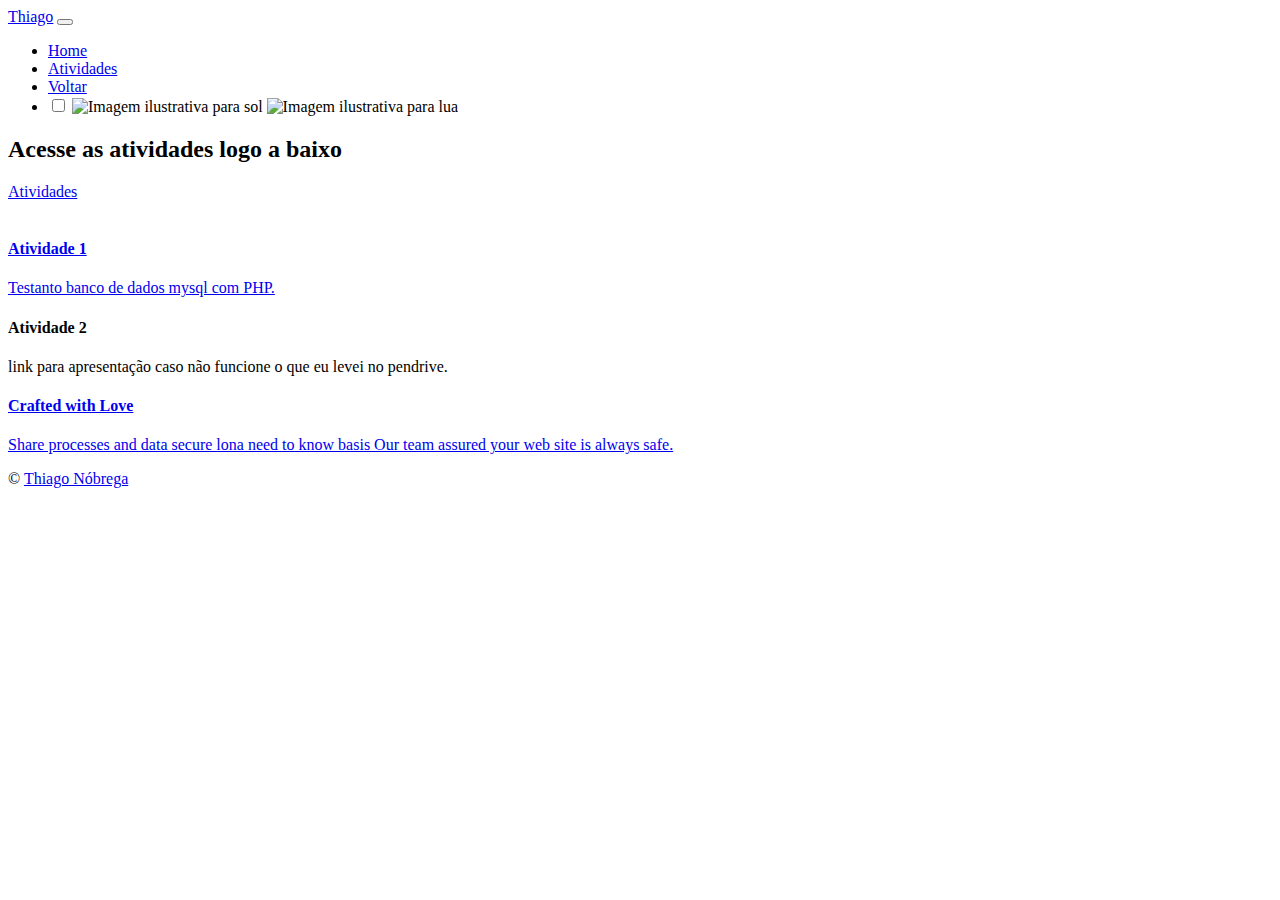
==== atividades/index2.html @ 19037ac2 "add atividade 2" ====
<!DOCTYPE html>
<html lang="pt-br">
  <head>
    <!-- Required meta tags -->
    <meta charset="utf-8">
    <meta name="viewport" content="width=device-width, initial-scale=1, shrink-to-fit=no">
    <meta name="keywords" content="Bootstrap, Landing page, Template, Business, Service">
    <meta name="viewport" content="width=device-width, initial-scale=1, maximum-scale=1">
    <meta name="author" content="Grayrids">
    <title>Thiago - atividades</title>
    <!--====== Favicon Icon ======-->
    <!-- Bootstrap CSS -->
    <link rel="stylesheet" href="css/bootstrap.min.css">
    <link rel="stylesheet" href="css/LineIcons.css">
    <link rel="stylesheet" href="css/main.css">    
    <link rel="stylesheet" href="css/responsive.css">
    <link rel="shortcut icon" href="img/favicon.ico" type="image/x-icon">
    <link rel="stylesheet" href="cafe.css">
    <script src="cafe.js"></script>

  </head>
  
  <body>

    <!-- Header Section Start -->
    <header id="home" class="hero-area">    
      <div class="overlay">
        <span></span>
        <span></span>
      </div>
      <nav class="navbar navbar-expand-md bg-inverse fixed-top scrolling-navbar">
        <div class="container">
          <a href="../index.html" class="navbar-brand">Thiago</a>       
          <button class="navbar-toggler" type="button" data-toggle="collapse" data-target="#navbarCollapse" aria-controls="navbarCollapse" aria-expanded="false" aria-label="Toggle navigation">
            <i class="lni-menu"></i>
          </button>
          <div class="collapse navbar-collapse" id="navbarCollapse">
            <ul class="navbar-nav mr-auto w-100 justify-content-end">
              <li class="nav-item">
                <a class="nav-link page-scroll" href="#home">Home</a>
              </li>
              <li class="nav-item">
                <a class="nav-link page-scroll" href="#services">Atividades</a>
              </li>  
                                         
              
              <li class="nav-item">
                <a class="btn btn-singin" href="../index.html">Voltar</a>
              </li>
              <li class="nav-item">
                <label>
                  <input id="btnn" onClick="mudaModo()" name="btnn" type="checkbox" class="toggle-dark-mode">
                  <span></span>
                  <text><img class="sol" src="café/imagens/sol_50.png" alt="Imagem ilustrativa para sol"></text>
                  <text><img class="lua" src="café/imagens/lua_50.png" alt="Imagem ilustrativa para lua "></text>
                </label>
              </li>
              
            </ul>
          </div>
        </div>
      </nav>  
      <div class="container">      
        <div class="row space-100">
          <div class="col-lg-6 col-md-12 col-xs-12">
            <div class="contents">
              <h2 class="head-title">Acesse as atividades logo a baixo</h2>
              <div class="header-button">
                <a href="#services" class="btn btn-border-filled page-scroll">Atividades</a>
                <!-- <a href="#contact" class="btn btn-border page-scroll">Contact Us</a> -->
              </div>
            </div>
          </div>
          <div class="col-lg-6 col-md-12 col-xs-12 p-0">
            <div class="intro-img">
              <img src="img/introoooo.png" alt="">
            </div>            
          </div>
        </div> 
      </div>             
    </header>
    <!-- Header Section End --> 


    <!-- Services Section Start -->
    <section id="services" class="section">
      <div class="container">

        <div class="row">
          <!-- Start Col -->
          <div class="col-lg-4 col-md-6 col-xs-12">
            <a href="http://thiago.epizy.com/Thiago/index.html" target="_blank">
              <div class="services-item text-center">
                <div class="icon">
                  <i class="lni-list"></i>
                </div>
                <h4>Atividade 1</h4>
                <p>Testanto banco de dados mysql com PHP.</p>
              </div>
            </a>
          </div>
          <!-- End Col -->
          <!-- Start Col -->
          <div class="col-lg-4 col-md-6 col-xs-12">
            <div class="services-item text-center">
              <div class="icon">
                <i class="lni-list"></i>
              </div>
              <h4>Atividade 2</h4>
              <p>link para apresentação caso não funcione o que eu levei no pendrive.</p>
            </div>
          </div>
          <!-- End Col -->
          <!-- Start Col -->
          <div class="col-lg-4 col-md-6 col-xs-12">
            <a href="https://docs.google.com/presentation/d/1WZ7g_tzeRd0bDs2gj4Dr1d_1Z3ALNk3n/edit?usp=sharing&ouid=103050537932721370160&rtpof=true&sd=true" target="_blank">
              <div class="services-item text-center">
                <div class="icon">
                  <i class="lni-list"></i>
                </div>
                <h4>Crafted with Love</h4>
                <p>Share processes and data secure lona need to know basis Our team assured your web site is always safe.</p>
              </div>
            </a>
          </div>
          
          <!-- End Col -->

        </div>
      </div>
    </section>

    <!-- Footer Section Start -->
    <footer>
      <!-- Footer Area Start -->
      <section id="footer-Content">
        <div class="copyright">
          <div class="container">
            <!-- Star Row -->
            <div class="row">
              <div class="col-md-12">
                <div class="site-info text-center">
                  <p>&copy; <a href="#" rel="nofollow">Thiago Nóbrega</a></p>
                </div>              
                
              </div>
              <!-- End Col -->
            </div>
            <!-- End Row -->
          </div>
        </div>
      <!-- Copyright End -->
      </section>
      <!-- Footer area End -->
      
    </footer>
    <!-- Footer Section End --> 


    <!-- Go To Top Link -->
    <a href="#" class="back-to-top">
      <i class="lni-chevron-up"></i>
    </a> 

    <!-- Preloader -->
    <div id="preloader">
      <div class="loader" id="loader-1"></div>
    </div>
    <!-- End Preloader -->

    <!-- jQuery first, then Tether, then Bootstrap JS. -->
    <script src="js/jquery-min.js"></script>
    <script src="js/popper.min.js"></script>
    <script src="js/bootstrap.min.js"></script>
    <script src="js/owl.carousel.js"></script>      
    <script src="js/jquery.nav.js"></script>    
    <script src="js/scrolling-nav.js"></script>    
    <script src="js/jquery.easing.min.js"></script>     
    <script src="js/nivo-lightbox.js"></script>     
    <script src="js/jquery.magnific-popup.min.js"></script>      
    <script src="js/main.js"></script>
    
  </body>
</html>
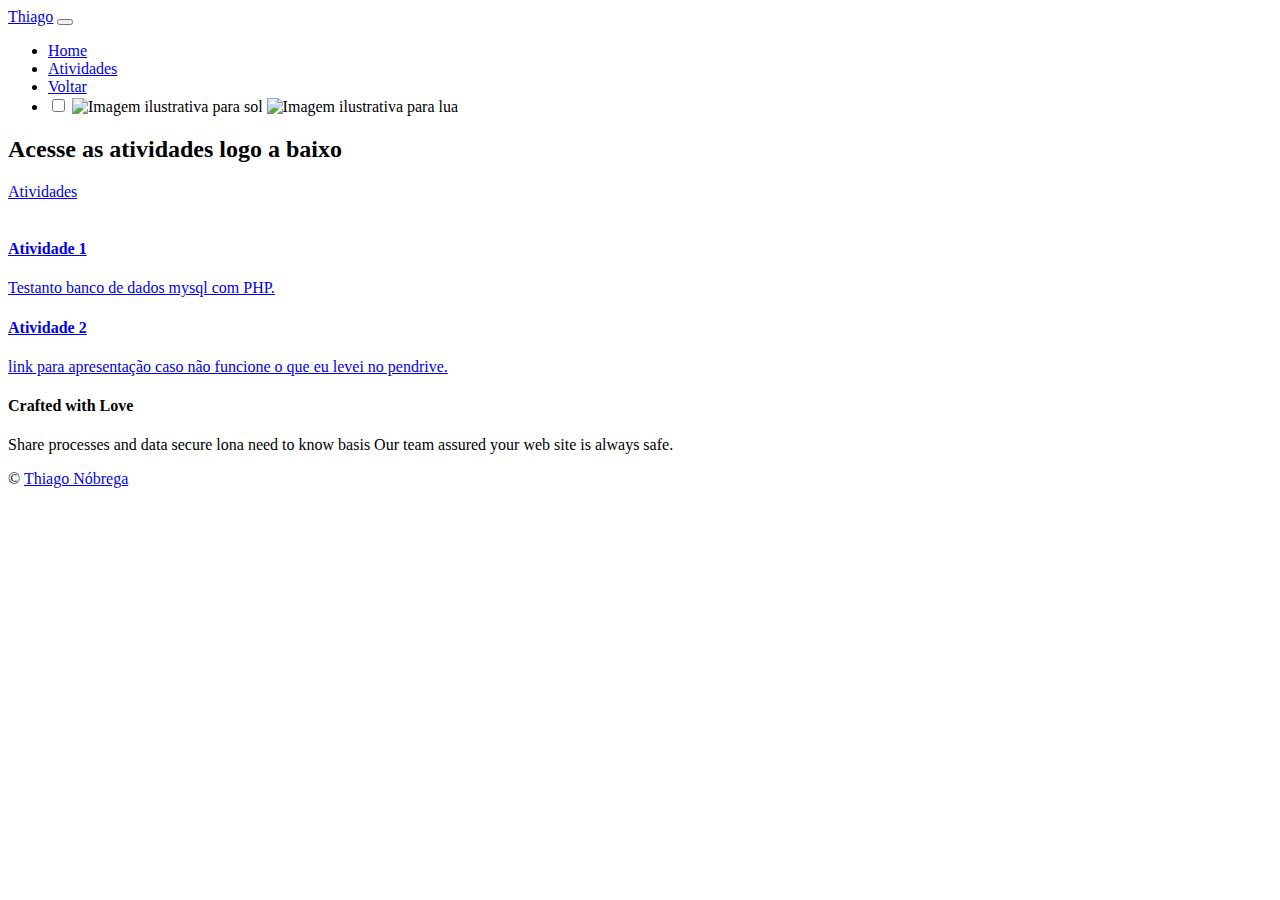
==== commit 53faf114: "add atividade 2" ====
--- a/atividades/index2.html
+++ b/atividades/index2.html
@@ -101,19 +101,20 @@
           </div>
           <!-- End Col -->
           <!-- Start Col -->
-          <div class="col-lg-4 col-md-6 col-xs-12">
-            <div class="services-item text-center">
-              <div class="icon">
-                <i class="lni-list"></i>
+          <class="col-lg-4 col-md-6 col-xs-12>
+            <a href="https://docs.google.com/presentation/d/1WZ7g_tzeRd0bDs2gj4Dr1d_1Z3ALNk3n/edit?usp=sharing&ouid=103050537932721370160&rtpof=true&sd=true" target="_blank">
+              <div class="services-item text-center">
+                <div class="icon">
+                  <i class="lni-list"></i>
+                </div>
+                <h4>Atividade 2</h4>
+                <p>link para apresentação caso não funcione o que eu levei no pendrive.</p>
               </div>
-              <h4>Atividade 2</h4>
-              <p>link para apresentação caso não funcione o que eu levei no pendrive.</p>
-            </div>
+            </a>
           </div>
           <!-- End Col -->
           <!-- Start Col -->
           <div class="col-lg-4 col-md-6 col-xs-12">
-            <a href="https://docs.google.com/presentation/d/1WZ7g_tzeRd0bDs2gj4Dr1d_1Z3ALNk3n/edit?usp=sharing&ouid=103050537932721370160&rtpof=true&sd=true" target="_blank">
               <div class="services-item text-center">
                 <div class="icon">
                   <i class="lni-list"></i>
@@ -121,7 +122,6 @@
                 <h4>Crafted with Love</h4>
                 <p>Share processes and data secure lona need to know basis Our team assured your web site is always safe.</p>
               </div>
-            </a>
           </div>
           
           <!-- End Col -->
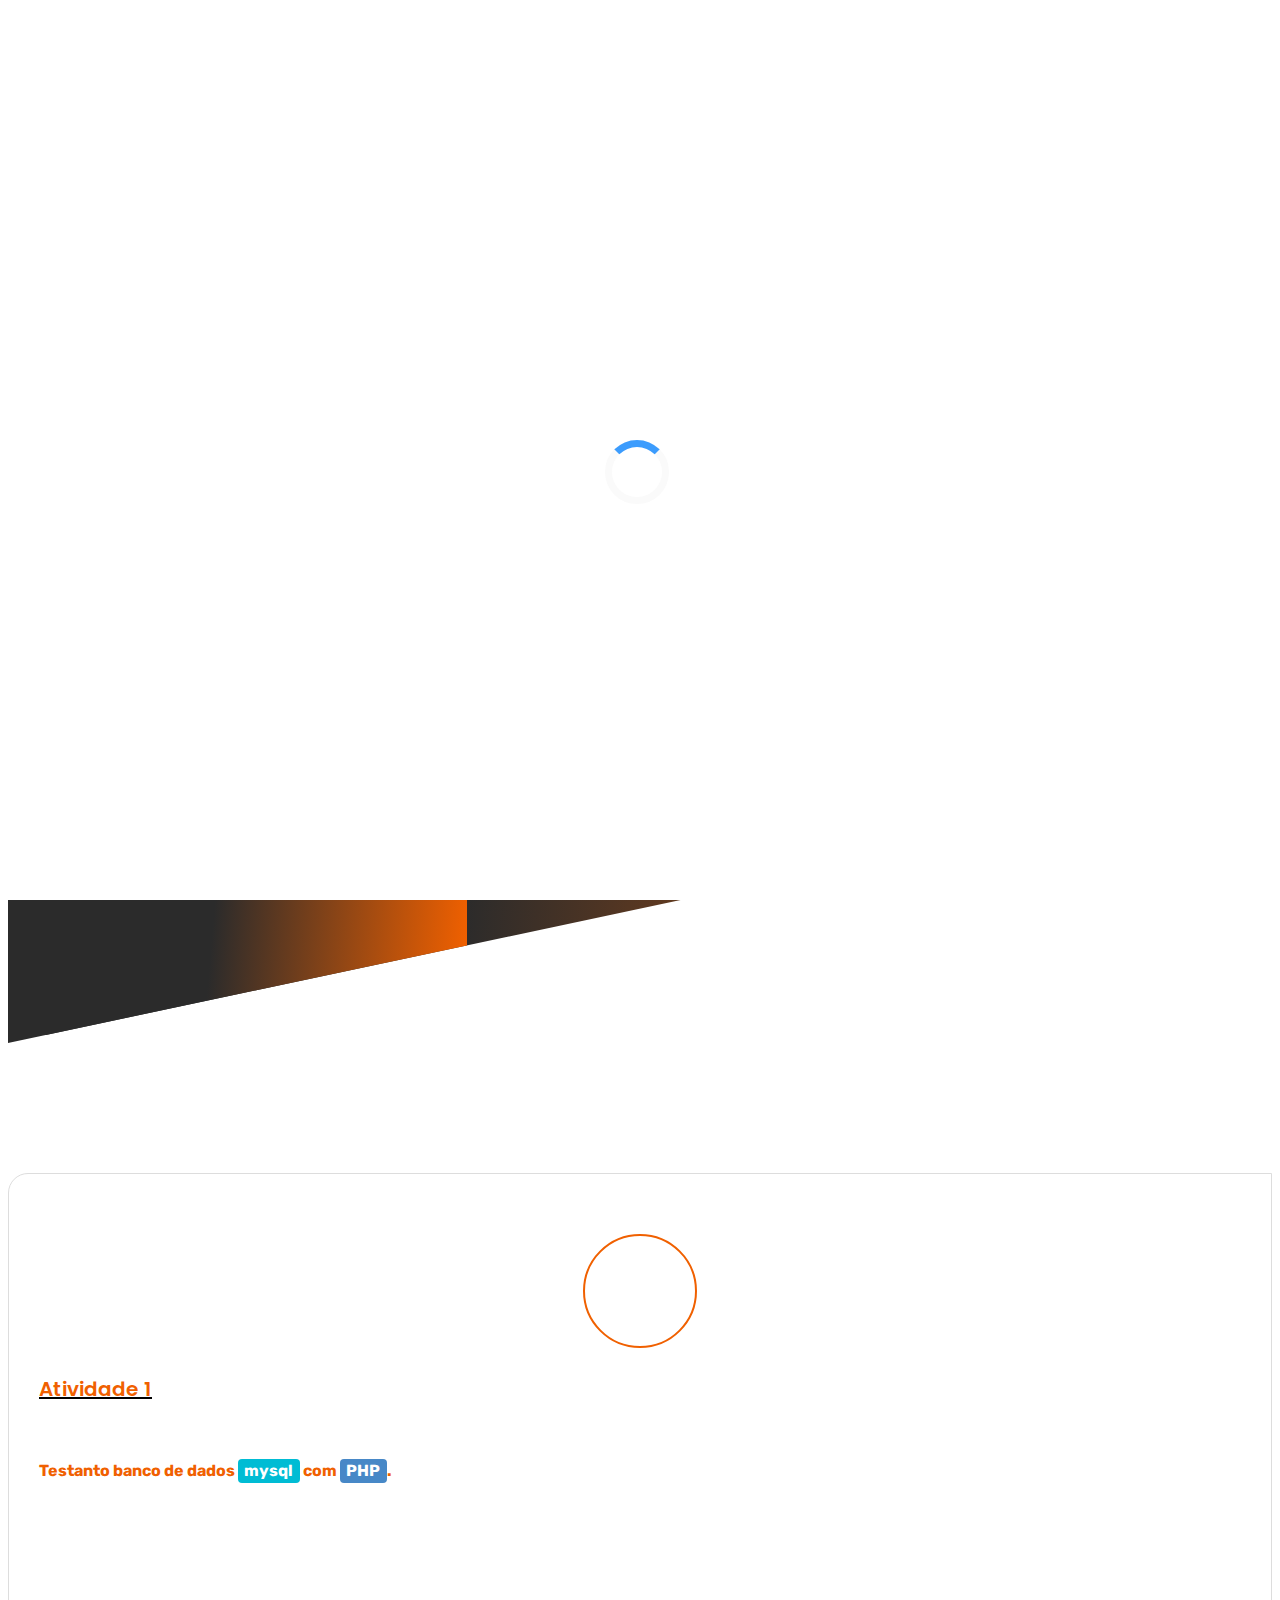
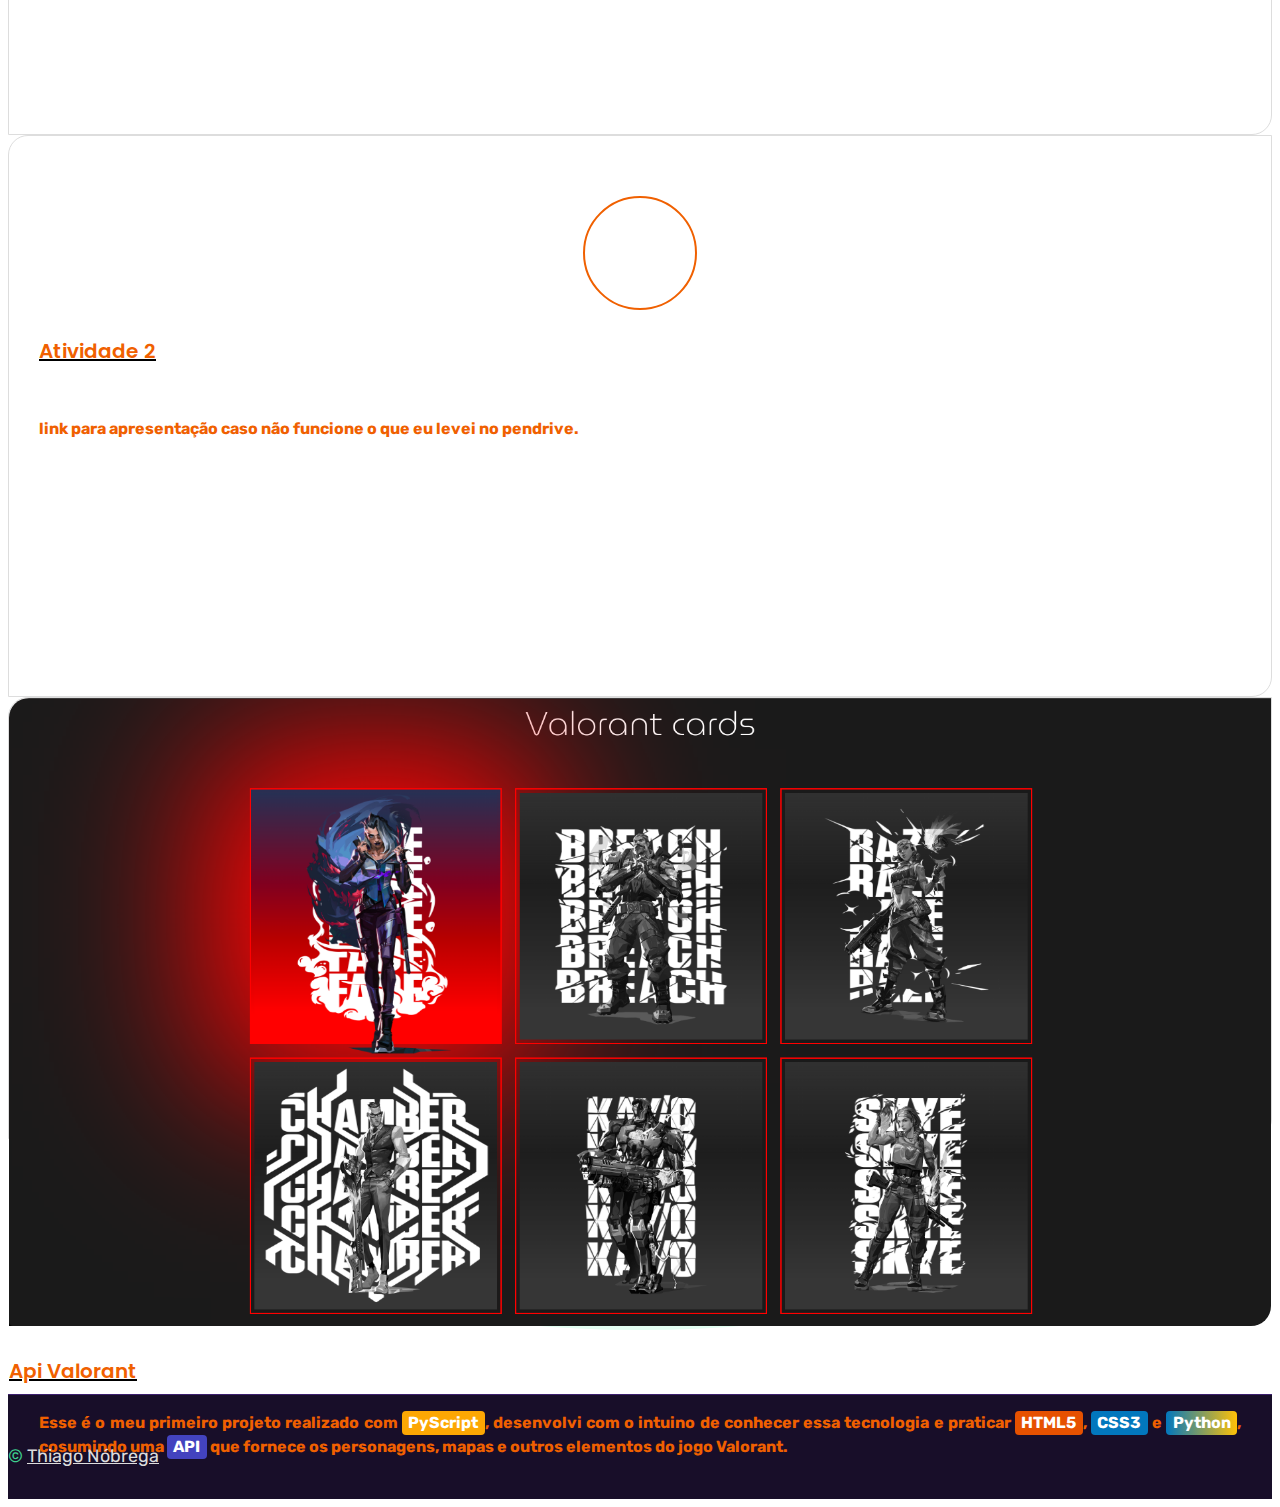
==== commit de38d364: "add o campo skils e um projeto" ====
--- a/atividades/index2.html
+++ b/atividades/index2.html
@@ -86,7 +86,7 @@
     <section id="services" class="section">
       <div class="container">
 
-        <div class="row">
+        <div class="row" id="cards">
           <!-- Start Col -->
           <div class="col-lg-4 col-md-6 col-xs-12">
             <a href="http://thiago.epizy.com/Thiago/index.html" target="_blank">
@@ -95,13 +95,13 @@
                   <i class="lni-list"></i>
                 </div>
                 <h4>Atividade 1</h4>
-                <p>Testanto banco de dados mysql com PHP.</p>
+                <p>Testanto banco de dados <span class="mysql">mysql</span> com <span class="php">PHP</span>.</p>
               </div>
             </a>
           </div>
           <!-- End Col -->
           <!-- Start Col -->
-          <class="col-lg-4 col-md-6 col-xs-12>
+          <div class="col-lg-4 col-md-6 col-xs-12">
             <a href="https://docs.google.com/presentation/d/1WZ7g_tzeRd0bDs2gj4Dr1d_1Z3ALNk3n/edit?usp=sharing&ouid=103050537932721370160&rtpof=true&sd=true" target="_blank">
               <div class="services-item text-center">
                 <div class="icon">
@@ -115,13 +115,21 @@
           <!-- End Col -->
           <!-- Start Col -->
           <div class="col-lg-4 col-md-6 col-xs-12">
-              <div class="services-item text-center">
-                <div class="icon">
-                  <i class="lni-list"></i>
+            <a href="https://thidoa.github.io/API-valorant/" target="_blank">
+              <div class="services-item text-center projeto-services">
+                <div class="projeto">
+                  <div class="projeto-img">
+                    <img src="imagem/projeto_valorant_api.png" alt="">
+                  </div>
                 </div>
-                <h4>Crafted with Love</h4>
-                <p>Share processes and data secure lona need to know basis Our team assured your web site is always safe.</p>
+                <h4>Api Valorant</h4>
+                <p>Esse é o meu primeiro projeto realizado com <span class="pyscript">PyScript</span>, desenvolvi com o intuino de conhecer essa tecnologia e praticar <span class="html">HTML5</span>, <span class="css">CSS3</span> e <span class="python">Python</span>, cosumindo uma <span class="api">API</span> que fornece os personagens, mapas e outros elementos do jogo Valorant.</p>
+                <!-- <div class="botaos">
+                  <a href="">Visitar</a>
+                  <a href="">Code</a>
+                </div> -->
               </div>
+            </a>
           </div>
           
           <!-- End Col -->
@@ -129,7 +137,6 @@
         </div>
       </div>
     </section>
-
     <!-- Footer Section Start -->
     <footer>
       <!-- Footer Area Start -->
--- a/atividades/css/main.css
+++ b/atividades/css/main.css
@@ -0,0 +1,749 @@
+/*
+Theme Name:       SlickBiz - Bootstrap 4 Template
+Author:           UIdeck
+Author URI:       http://uideck.com
+Text Domain:      UIdeck
+Domain Path:      /languages/
+*/
+/* ==========================================================================
+   IMPORT GOOGLE FONTS
+   ========================================================================== */
+@import url("https://fonts.googleapis.com/css?family=Rubik:400,400i,500");
+@import url("https://fonts.googleapis.com/css?family=Poppins:400,500,600");
+@import url('https://fonts.googleapis.com/css2?family=Oswald:wght@200;300;400;500;600;700&display=swap');
+@import url('https://fonts.googleapis.com/css2?family=Roboto+Mono:wght@100;200;300;400;500;600;700&display=swap');
+/* ==========================================================================
+   GENERAL
+   ========================================================================== */
+.dark {
+  /* background: #5e5e5e; */
+  background: #2B2B2B;
+  color: #fff;
+  transition: 1s;
+}
+
+body {
+  font-family: 'Rubik', sans-serif;
+  color: #a0a6ad;
+  font-size: 14px;
+  font-weight: 400;
+  background: #fff;
+  /*background: #5e5e5e;*/
+  overflow-x: hidden;
+  transition: 1s;
+}
+
+html {
+  overflow-x: hidden; }
+
+p {
+  font-size: 14px;
+  color: #5e629c;
+  line-height: 26px;
+  margin-bottom: 0; }
+
+a:hover, a:focus {
+  color: #000; }
+
+a {
+  color: #000;
+  -webkit-transition: all 0.3s ease-in-out;
+  -moz-transition: all 0.3s ease-in-out;
+  -o-transition: all 0.3s ease-in-out;
+  transition: all 0.3s ease-in-out; }
+
+h1, h2, h3, h4, h5 {
+  font-family: 'Poppins', sans-serif;
+  font-size: 40px;
+  font-weight: 400;
+  color: #151948; }
+
+ul {
+  margin: 0;
+  padding: 0; }
+
+ul li {
+  list-style: none; }
+
+a:hover,
+a:focus {
+  text-decoration: none;
+  outline: none; }
+
+a:not([href]):not([tabindex]) {
+  color: #fff; }
+
+a:not([href]):not([tabindex]):focus, a:not([href]):not([tabindex]):hover {
+  color: #fff; }
+
+.bg-transparent {
+  background: transparent !important; }
+
+.bg-defult {
+  background: #3c9cfd !important; }
+
+/* ==========================================================================
+   Section Title
+   ========================================================================== */
+.section {
+  padding: 130px 0px; }
+
+/* ==========================================================================
+   Buttons
+   ========================================================================== */
+.btn {
+  font-size: 14px;
+  padding: 10px 30px;
+  border-radius: 4px;
+  font-family: 'Rubik', sans-serif;
+  letter-spacing: 1px;
+  font-weight: 500;
+  color: #fff;
+  border: none;
+  text-transform: uppercase;
+  -webkit-transition: all 0.3s ease-in-out;
+  -moz-transition: all 0.3s ease-in-out;
+  -o-transition: all 0.3s ease-in-out;
+  transition: all 0.3s ease-in-out;
+  display: inline-block;
+}
+
+.btn:focus,
+.btn:active {
+  box-shadow: none;
+  outline: none; }
+
+.btn-light-bg {
+  background-color: #ff704f; }
+
+.btn-border {
+  border-style: solid;
+  border-width: 1px;
+  cursor: pointer;
+  background-color: transparent;
+  border-color: #3ecf8e;
+  color: #3ecf8e;
+  width: 160px;
+  height: 50px;
+  padding: 14px 15px; }
+
+.btn-border:hover {
+  box-shadow: 0px 8px 9px 0px rgba(96, 94, 94, 0.17);
+  transform: translateY(-2px); }
+
+.btn-border-filled {
+  cursor: pointer;
+  background-color: #3ecf8e;
+  border: 1px solid #3ecf8e;
+  color: #fff;
+  box-shadow: 0px 8px 9px 0px #605e5e2b;
+  width: 180px;
+  height: 50px;
+  padding: 15px 15px;
+}
+
+.btn-border-filled:hover {
+  color: #fff;
+  background-color: transparent;
+  border-color: #fff;
+  transform: translateY(-2px); }
+
+.btn-lg {
+  padding: 14px 33px;
+  text-transform: uppercase;
+  font-size: 16px; }
+
+.btn-rm {
+  color: #3c9cfd;
+  padding: 10px 0;
+  text-transform: capitalize;
+  font-size: 16px; }
+
+.btn-rm i {
+  vertical-align: middle; }
+
+.btn-singin {
+  background: #3ecf8e;
+  color: #fff;
+  padding: 10px 23px;
+  margin-left: 30px;
+  box-shadow: 0px 8px 9px 0px rgba(96, 94, 94, 0.17); }
+
+.btn-singin:hover,
+.btn-singin:active,
+.btn-singin:focus {
+  color: #fff;
+  box-shadow: 0px 0px 0px 0px rgba(96, 94, 94, 0.17); }
+
+.btn-light-singin:hover,
+.btn-light-singin:active,
+.btn-light-singin:focus {
+  color: #fff;
+  box-shadow: 0px 0px 0px 0px rgba(96, 94, 94, 0.17); }
+
+.btn-apple {
+  border-width: 2px;
+  border-color: #3c96ff;
+  border-style: solid;
+  background: linear-gradient(to right, #3c96ff 0%, #2dfbff 100%);
+  -webkit-background-clip: text;
+  -webkit-text-fill-color: transparent;
+  transition: all 0.3s ease-in-out;
+  -moz-transition: all 0.3s ease-in-out;
+  -webkit-transition: all 0.3s ease-in-out;
+  -o-transition: all 0.3s ease-in-out; }
+
+.btn-apple i {
+  background: linear-gradient(to right, #3c96ff 0%, #2dfbff 100%);
+  -webkit-background-clip: text;
+  -webkit-text-fill-color: transparent; }
+
+.btn-apple:hover,
+.btn-apple:active,
+.btn-apple:focus {
+  background: linear-gradient(to right, #3c96ff 0%, #2dfbff 100%) !important;
+  -webkit-background-clip: text !important;
+  -webkit-text-fill-color: transparent !important; }
+
+button:focus {
+  outline: none !important; }
+
+.btn-border-fill {
+  background: #fff;
+  border-color: #fff;
+  color: #3c9cfd; }
+
+.btn-subtitle {
+  color: #191c1e;
+  font-family: 'Poppins', sans-serif;
+  background: #dbecff;
+  text-align: center;
+  border-radius: 30px;
+  padding: 6px 30px;
+  text-transform: uppercase;
+  font-weight: 700;
+  margin-bottom: 20px;
+  font-size: 14px; }
+
+/* ==========================================================================
+   Botão de café
+   ========================================================================== */
+
+/* Preloader */
+#preloader {
+  position: fixed;
+  top: 0;
+  left: 0;
+  right: 0;
+  bottom: 0;
+  background-color: #fff;
+  z-index: 9999999; }
+
+.loader {
+  top: 50%;
+  width: 50px;
+  height: 50px;
+  border-radius: 100%;
+  position: relative;
+  margin: 0 auto; }
+
+#loader-1:before, #loader-1:after {
+  content: "";
+  position: absolute;
+  top: -10px;
+  left: -10px;
+  width: 100%;
+  height: 100%;
+  border-radius: 100%;
+  border: 7px solid transparent;
+  border-top-color: #3c9cfd; }
+
+#loader-1:before {
+  z-index: 100;
+  animation: spin 2s infinite; }
+
+#loader-1:after {
+  border: 7px solid #fafafa; }
+
+@keyframes spin {
+  0% {
+    -webkit-transform: rotate(0deg);
+    -ms-transform: rotate(0deg);
+    -o-transform: rotate(0deg);
+    transform: rotate(0deg); }
+  100% {
+    -webkit-transform: rotate(360deg);
+    -ms-transform: rotate(360deg);
+    -o-transform: rotate(360deg);
+    transform: rotate(360deg); } }
+
+/* ========================================================================== 
+   Scroll To Up 
+   ========================================================================== */
+.back-to-top {
+  display: none;
+  position: fixed;
+  bottom: 18px;
+  right: 15px;
+  width: 45px;
+  height: 45px;
+  line-height: 50px;
+  cursor: pointer;
+  text-align: center;
+  border-radius: 4px;
+  background: #5533ff;
+  background: linear-gradient(95deg, #F06000 40%, #2B2B2B 100%);
+  box-shadow: 0px 8px 9px 0px rgba(96, 94, 94, 0.17);
+  z-index: 9999999; }
+
+.back-to-top i {
+  color: #fff;
+  font-size: 20px;
+  -webkit-transition: all 0.3s ease-in-out;
+  -moz-transition: all 0.3s ease-in-out;
+  -o-transition: all 0.3s ease-in-out;
+  transition: all 0.3s ease-in-out; }
+
+/* ==========================================================================
+   Navbar Style
+   ========================================================================== */
+ .logo-menu a {
+  font-size: 20px;
+  color: #fff; } 
+
+.menu-bg {
+  background: #5533ff;
+  background: linear-gradient(95deg, #2B2B2B 40%, #F06000 100%) !important;
+  box-shadow: 0 0 7px 1px rgba(0, 0, 0, 0.1);
+  z-index: 9999;
+  padding: 5px;
+  -webkit-transition: all 0.5s ease-in-out;
+  transition: all 0.5s ease-in-out; }
+
+.menu-bg .menu-button {
+  top: 0; }
+
+.menu-bg .menu-button:hover {
+  cursor: pointer;
+  color: #3c9cfd; }
+
+.menu-bg .logo-menu a {
+  color: #3c9cfd; }
+
+.menu-bg .navbar-nav .nav-link {
+  color: #ffffff !important; }
+
+.menu-bg .navbar-nav .nav-link:hover {
+  color: #ffffff !important; }
+
+.menu-bg .navbar-nav .active {
+  color: #ffffff !important; }
+
+.navbar-expand-md .navbar-nav .nav-link {
+  color: #fff;
+  font-size: 16px;
+  padding: 8px 0px;
+  margin-left: 26px;
+  font-family: 'Poppins', sans-serif;
+  position: relative;
+  font-weight: 500; }
+
+.navbar-expand-md .navbar-nav .nav-link:before {
+  content: '';
+  position: absolute;
+  bottom: 0;
+  left: 0;
+  width: 0;
+  height: 2px;
+  background: #ffffff;
+  -webkit-transition: 0.3s;
+  -moz-transition: 0.3s;
+  transition: 0.3s; }
+
+.navbar-expand-md .navbar-nav .active::before,
+.navbar-expand-md .navbar-nav .nav-link:hover::before {
+  width: 100%; }
+
+.navbar-brand {
+  color: #fff; 
+  font-family: 'Oswald', sans-serif;
+  font-size: 50px;
+}
+
+.navbar-expand-md .navbar-nav .nav-link:focus,
+.navbar-expand-md .navbar-nav .nav-link:hover,
+.navbar-expand-md .navbar-nav .nav-link:hover:before {
+  color: #ffffff; }
+
+.navbar-expand-md .navbar-nav .active > .nav-link,
+.navbar-expand-md .navbar-nav .nav-link.active,
+.navbar-expand-md .navbar-nav .nav-link.active:before,
+.navbar-expand-md .navbar-nav .nav-link.open,
+.navbar-expand-md .navbar-nav .open > .nav-link {
+  color: #ffffff; }
+
+.navbar-expand-md .navbar-toggler {
+  background: transparent;
+  border: 1px solid #fff;
+  border-radius: 3px;
+  margin: 5px;
+  cursor: pointer;
+  float: right; }
+
+.navbar-expand-md .navbar-toggler i {
+  color: #fff !important; }
+
+.navbar-expand-md .navbar-toggler:focus {
+  outline: none; }
+
+/* ==========================================================================
+   Hero Area
+   ========================================================================== */
+
+
+.hero-area {
+  position: relative; }
+  .hero-area .overlay {
+    position: absolute;
+    width: 100%;
+    height: 100%;
+    top: 0px;
+    left: 0px;
+    background: #5533ff;
+    background: linear-gradient(95deg, #2B2B2B 40%, #F06000 100%);
+    -webkit-transform: skewY(-12deg);
+    transform: skewY(-12deg);
+    -webkit-transform-origin: 0;
+    transform-origin: 0;
+    z-index: -12; }
+    .hero-area .overlay :nth-child(1) {
+      width: 33.33333%;
+      width: calc(100% / 2);
+      top: 0;
+      left: 16.66666%;
+      left: calc(calc(100% / 3) / 2);
+      right: auto;
+      background: #5533ff;
+      background: linear-gradient(95deg, #2B2B2B 40%, #F06000 100%);
+      height: 200px; }
+    .hero-area .overlay :nth-child(2) {
+      width: 33.33333%;
+      width: calc(100% /3);
+      bottom: 0;
+      background: #5533ff;
+      background: linear-gradient(95deg, #2B2B2B 40%, #F06000 100%);
+      position: absolute;
+      height: 155px;
+      left: 3%; }
+  .hero-area .contents {
+    padding: 220px 0; }
+    .hero-area .contents h2 {
+      color: #fff;
+      font-size: 38px;
+      font-weight: 600;
+      line-height: 60px;
+      margin-bottom: 20px; }
+    .hero-area .contents p {
+      color: #fff;
+      font-size: 18px;
+      line-height: 26px; }
+    .hero-area .contents .btn {
+      margin-top: 40px;
+      margin-right: 20px;
+      text-transform: uppercase;
+      width: 180px;
+      height: 50px;
+      padding: 15px 15px; }
+    .hero-area .contents .btn-border {
+      border: 1px solid #fff;
+      color: #3ecf8e !important;
+      -webkit-box-shadow: 0 4px 6px rgba(50, 50, 93, 0.11), 0 1px 3px rgba(0, 0, 0, 0.08);
+      box-shadow: 0 4px 6px rgba(50, 50, 93, 0.11), 0 1px 3px rgba(0, 0, 0, 0.08);
+      width: 180px;
+      height: 50px;
+      padding: 15px 15px;
+      background: #fff; }
+      .hero-area .contents .btn-border:hover {
+        background: #fff;
+        color: #3ecf8e; }
+  .hero-area .intro-img {
+    padding: 180px 0 0px; }
+    .hero-area .intro-img img {
+      display: block;
+      height: auto;
+      max-width: 100%; }
+
+/* ==========================================================================
+   About 
+   ========================================================================== */
+#services .services-item {
+  padding: 60px 30px;
+  border: 1px solid #ddd;
+  -moz-transition: all .8s ease;
+  -webkit-transition: all .8s ease;
+  transition: all .8s ease; 
+  border-radius: 20px 0px;
+  height: 440px;
+}
+  #services .services-item:hover {
+    /* border: 1px solid #3ecf8e; */
+    border: 1px solid #F06000;
+    box-shadow: 0px 0px 25px 0px rgba(95, 95, 95, 0.24);
+    -moz-transition: all .4s ease;
+    -webkit-transition: all .4s ease;
+    transition: all .4s ease; }
+  #services .services-item .icon {
+    /* background: #e3fff2; */
+    background: transparent;
+    border: 2px solid #F06000;
+    width: 110px;
+    height: 110px;
+    margin: 0px auto;
+    margin-bottom: 0px;
+    text-align: center;
+    display: block;
+    border-radius: 50%;
+    position: relative;
+    margin-bottom: 25px; 
+  }
+  #services .services-item .projeto-img {
+    background: #e3fff2;
+    margin: 0px auto;
+    margin-bottom: 0px;
+    text-align: center;
+    display: block;
+    border-radius: 50%;
+    position: relative;
+    margin-bottom: 25px; 
+  }
+  #services .services-item .projeto img {
+    border-radius: 20px 0px;
+  }
+  #services .services-item .icon i {
+    font-size: 40px;
+    /* color: #3ecf8e; */
+    color: #F06000;
+    position: absolute;
+    left: 0;
+    right: 0;
+    top: 30%; }
+  #services .services-item h4 {
+    font-size: 20px;
+    font-weight: 600;
+    /* color: #151948; */
+    color: #F06000;
+    margin-bottom: 15px; }
+  #services .services-item p {
+    font-size: 16px;
+    margin-top: 40px;
+    /* color: #5e629c;
+    color: #151948;*/
+    color: #F06000;
+    display: inline-block;
+    /* font-size: 75%; */
+    font-weight: 700;
+    line-height: 1;
+    vertical-align: baseline;
+  } 
+
+#services .projeto-services {
+  padding: 0px !important;
+  border: 1px solid #ddd;
+  -moz-transition: all .8s ease;
+  -webkit-transition: all .8s ease;
+  transition: all .8s ease; 
+}
+#services .projeto-services p {
+  padding: 0px 30px 0px 30px !important;
+  font-size: 16px;
+  margin-top: 10px;
+  text-align: justify;
+  /* color: #5e629c;
+  color: #151948;*/
+  color: #F06000;
+} 
+
+/* #services .botaos {
+  display: flex;
+  width: 60%;
+  justify-content: space-between;
+}
+
+#services .botaos a {
+  text-align: center;
+  width: 100%;
+} */
+
+@keyframes pulse-border {
+  0% {
+    transform: translateX(-50%) translateY(-50%) translateZ(0) scale(1);
+    opacity: 1; }
+  100% {
+    transform: translateX(-50%) translateY(-50%) translateZ(0) scale(1.5);
+    opacity: 0; } }
+
+#blog-single .blog-comment .meta {
+  margin-bottom: 10px;
+  color: #999; }
+
+.btn.disabled,
+.btn:disabled {
+  opacity: 1; }
+
+/* ==========================================================================
+   Contact section
+   ========================================================================== */
+#contact form#contactForm .form-group {
+  margin-bottom: 30px; }
+
+#contact form#contactForm input[type=text], #contact form#contactForm input[type=email] {
+  min-height: 52px;
+  padding: 0px 0 0 28px;
+  font-size: 16px;
+  color: #5e629c; }
+
+#contact form#contactForm textarea {
+  padding: 15px 0 0 28px;
+  font-size: 16px;
+  color: #5e629c; }
+
+#contact form#contactForm .form-control:focus {
+  border: 1px solid #3ecf8e;
+  outline: none;
+  box-shadow: none;
+  background: #e5fff3; }
+
+/* ==========================================================================
+   Footer section
+   ========================================================================== */
+#footer-Content {
+  /*padding-top: 100px;*/
+  background: #180e29; }
+  #footer-Content .footer-logo img {
+    padding-top: 70px; }
+  #footer-Content .form-control:focus {
+    outline: none;
+    box-shadow: none;
+    background: #e5fff3; }
+  #footer-Content .copyright {
+    margin-top: 125px;
+    border-top: 1px solid #3c1f6e;
+    padding-top: 30px;
+    padding-bottom: 30px; }
+    #footer-Content .copyright p {
+      color: #3ecf8e;
+      font-size: 18px; }
+    #footer-Content .copyright a {
+      color: #ddd; }
+  #footer-Content .widget p {
+    color: #e2e2e2;
+    font-size: 16px;
+    line-height: 32px; }
+  #footer-Content .widget .subscribe-area {
+    position: relative;
+    height: 40px;
+    margin-top: 18px; }
+    #footer-Content .widget .subscribe-area input[type=email] {
+      background: #24153c;
+      border: 1px solid #fff;
+      color: #e2e2e2;
+      font-size: 14px;
+      font-style: italic;
+      height: 38px; }
+    #footer-Content .widget .subscribe-area span i {
+      position: absolute;
+      right: 0;
+      width: 60px;
+      height: 38px;
+      color: #fff;
+      top: 0;
+      background: #3ecf8e;
+      display: block;
+      padding: 9px 20px;
+      font-size: 18px;
+      border-radius: 0px 4px 4px 0px; }
+  #footer-Content h3.block-title {
+    color: #fff;
+    font-size: 20px;
+    font-weight: 600;
+    margin-bottom: 30px; }
+  #footer-Content ul.menu li a {
+    color: #e2e2e2;
+    font-size: 16px;
+    font-weight: 400;
+    line-height: 32px;
+    -webkit-transition: all 300ms;
+    -o-transition: all 300ms;
+    transition: all 300ms; }
+    #footer-Content ul.menu li a:hover {
+      color: #3ecf8e;
+      padding-left: 5px;
+      -webkit-transition: all 300ms;
+      -o-transition: all 300ms;
+      transition: all 300ms; }
+
+
+
+.projeto .projeto-img {
+  background-size: 100% 100%;
+  display: flex;
+  justify-content: center;
+  transition: 0.5s;
+  
+}
+
+.projeto .projeto-img img {
+  transition: 0.5s;
+  position: relative;
+  z-index: 1;
+}
+
+.projeto-img img {
+  width: 100%;
+  height: 100%;
+}
+
+
+/* ELEMENTOS HTML, CSS, JS...*/
+
+.text-center span {
+  padding: 0.25em 0.4em;
+  color: #fff;
+  display: inline-block;
+  /* font-size: 75%; */
+  font-size: 16px;
+  font-weight: 700;
+  line-height: 1;
+  white-space: nowrap;
+  vertical-align: baseline;
+  border-radius: 0.25rem;
+}
+
+.text-center .html {
+  background-color: #E65100;
+}
+
+.text-center .css {
+  background-color: #0277BD;
+}
+
+.text-center .python {
+  background: linear-gradient(to right ,#0277BD, #FFC107);
+  /*4343BF*/
+}
+
+.text-center .pyscript {
+  background-color: #FDA703;
+}
+
+.text-center .api {
+  background-color: #4343BF;
+}
+
+.text-center .mysql {
+  background-color: #00BCD4;
+}
+
+.text-center .php {
+  background-color: #4788C7;
+}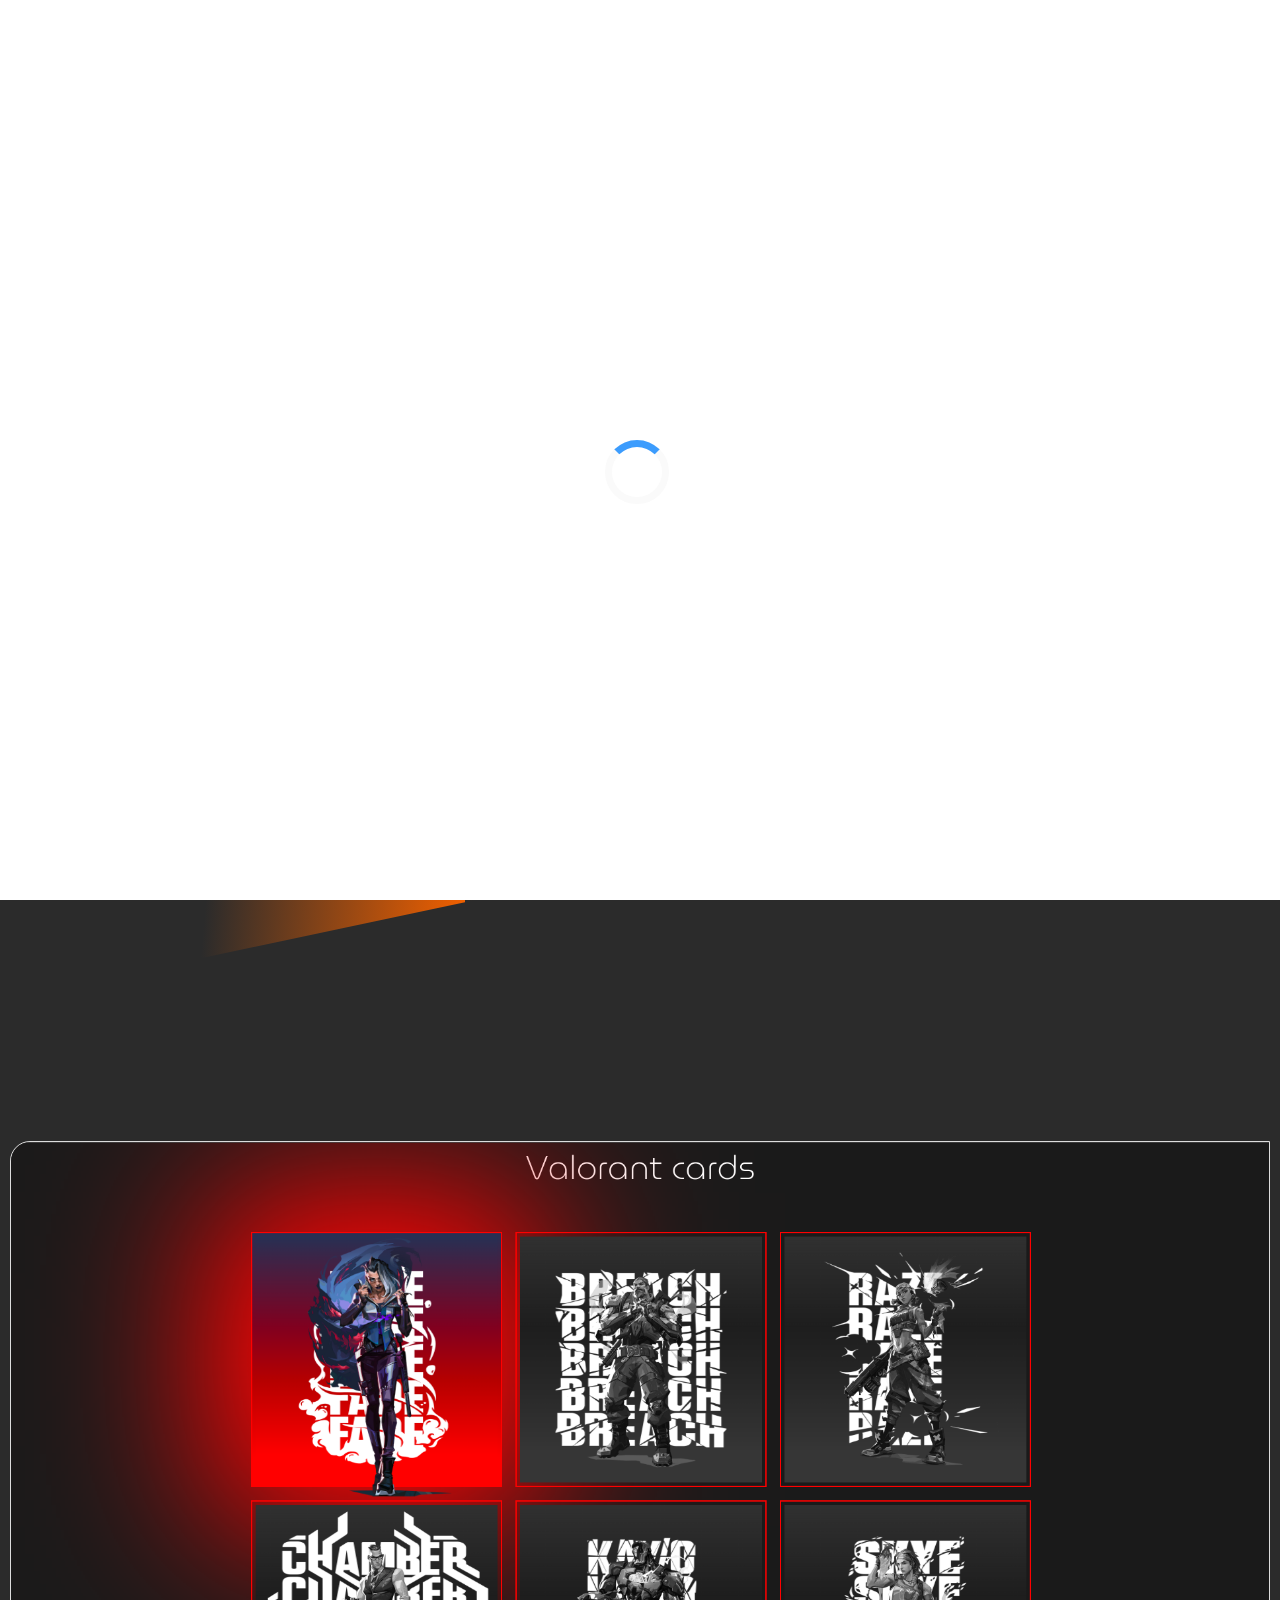
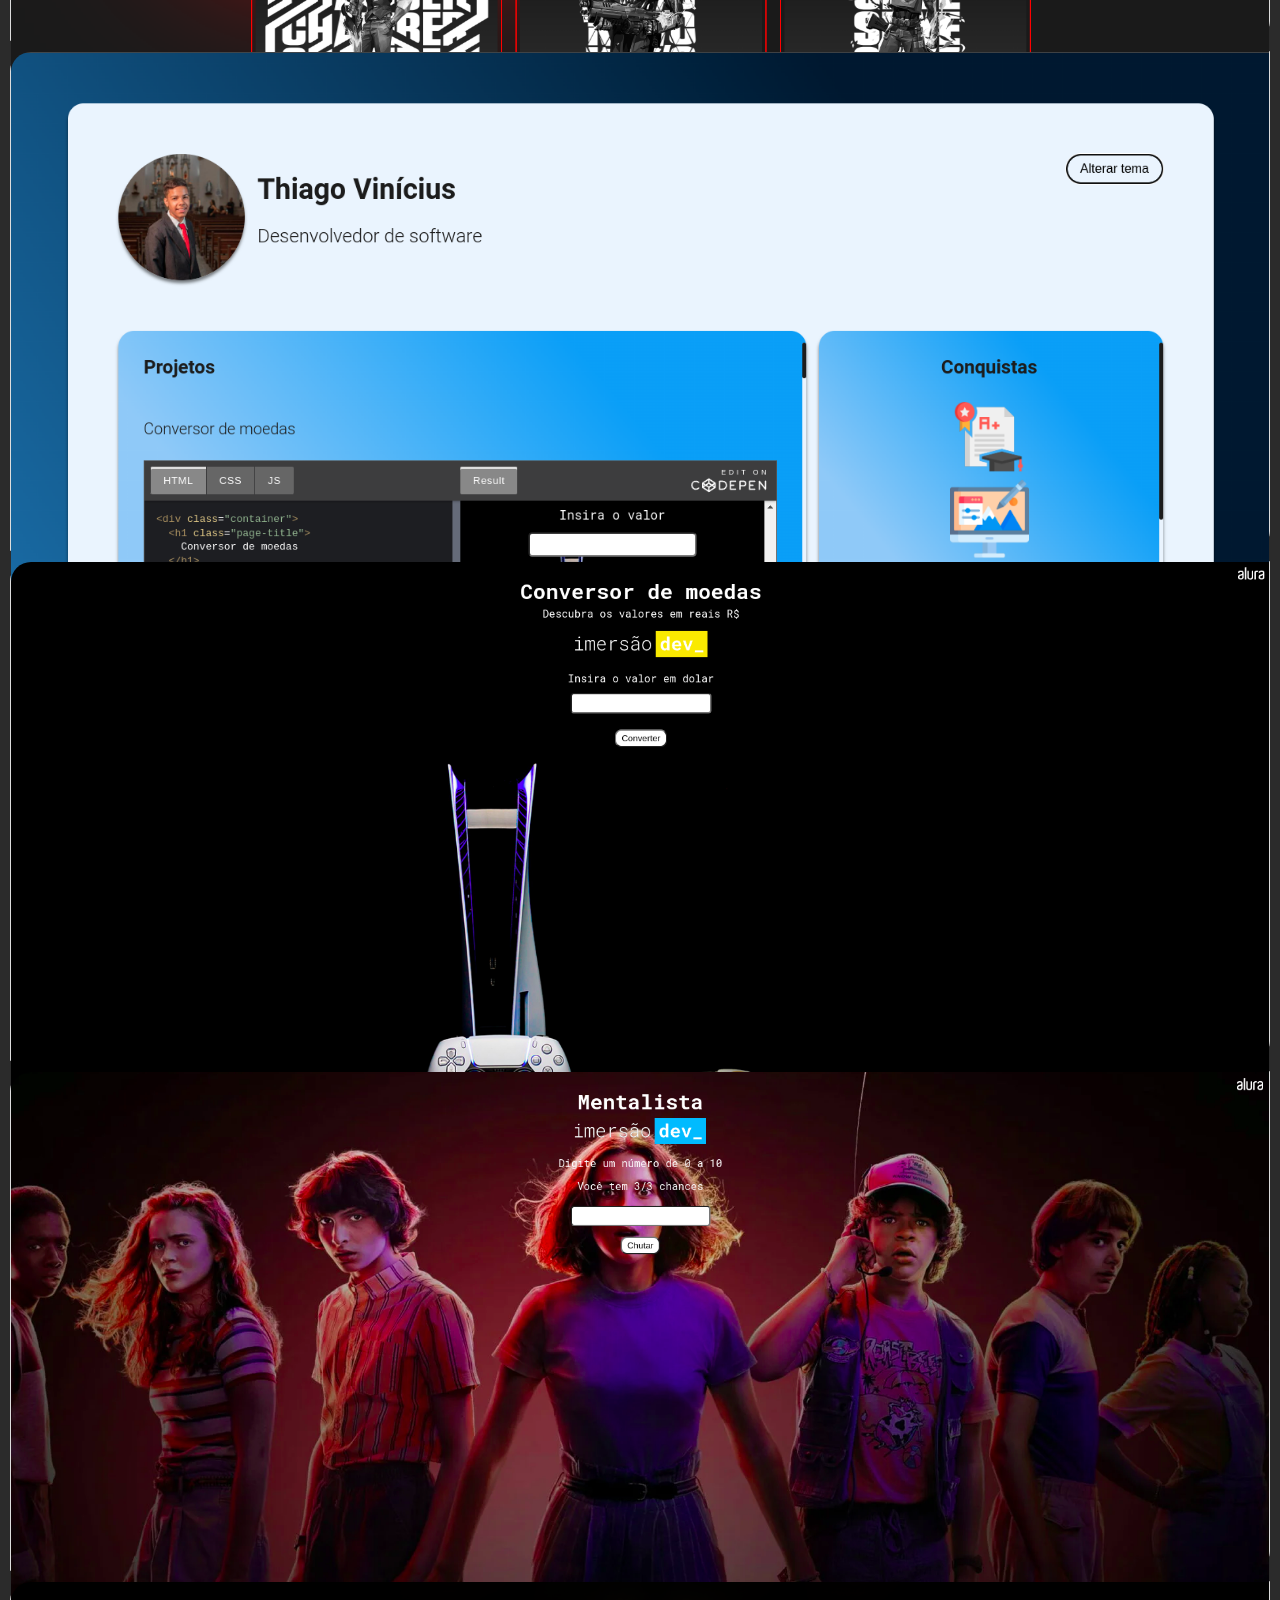
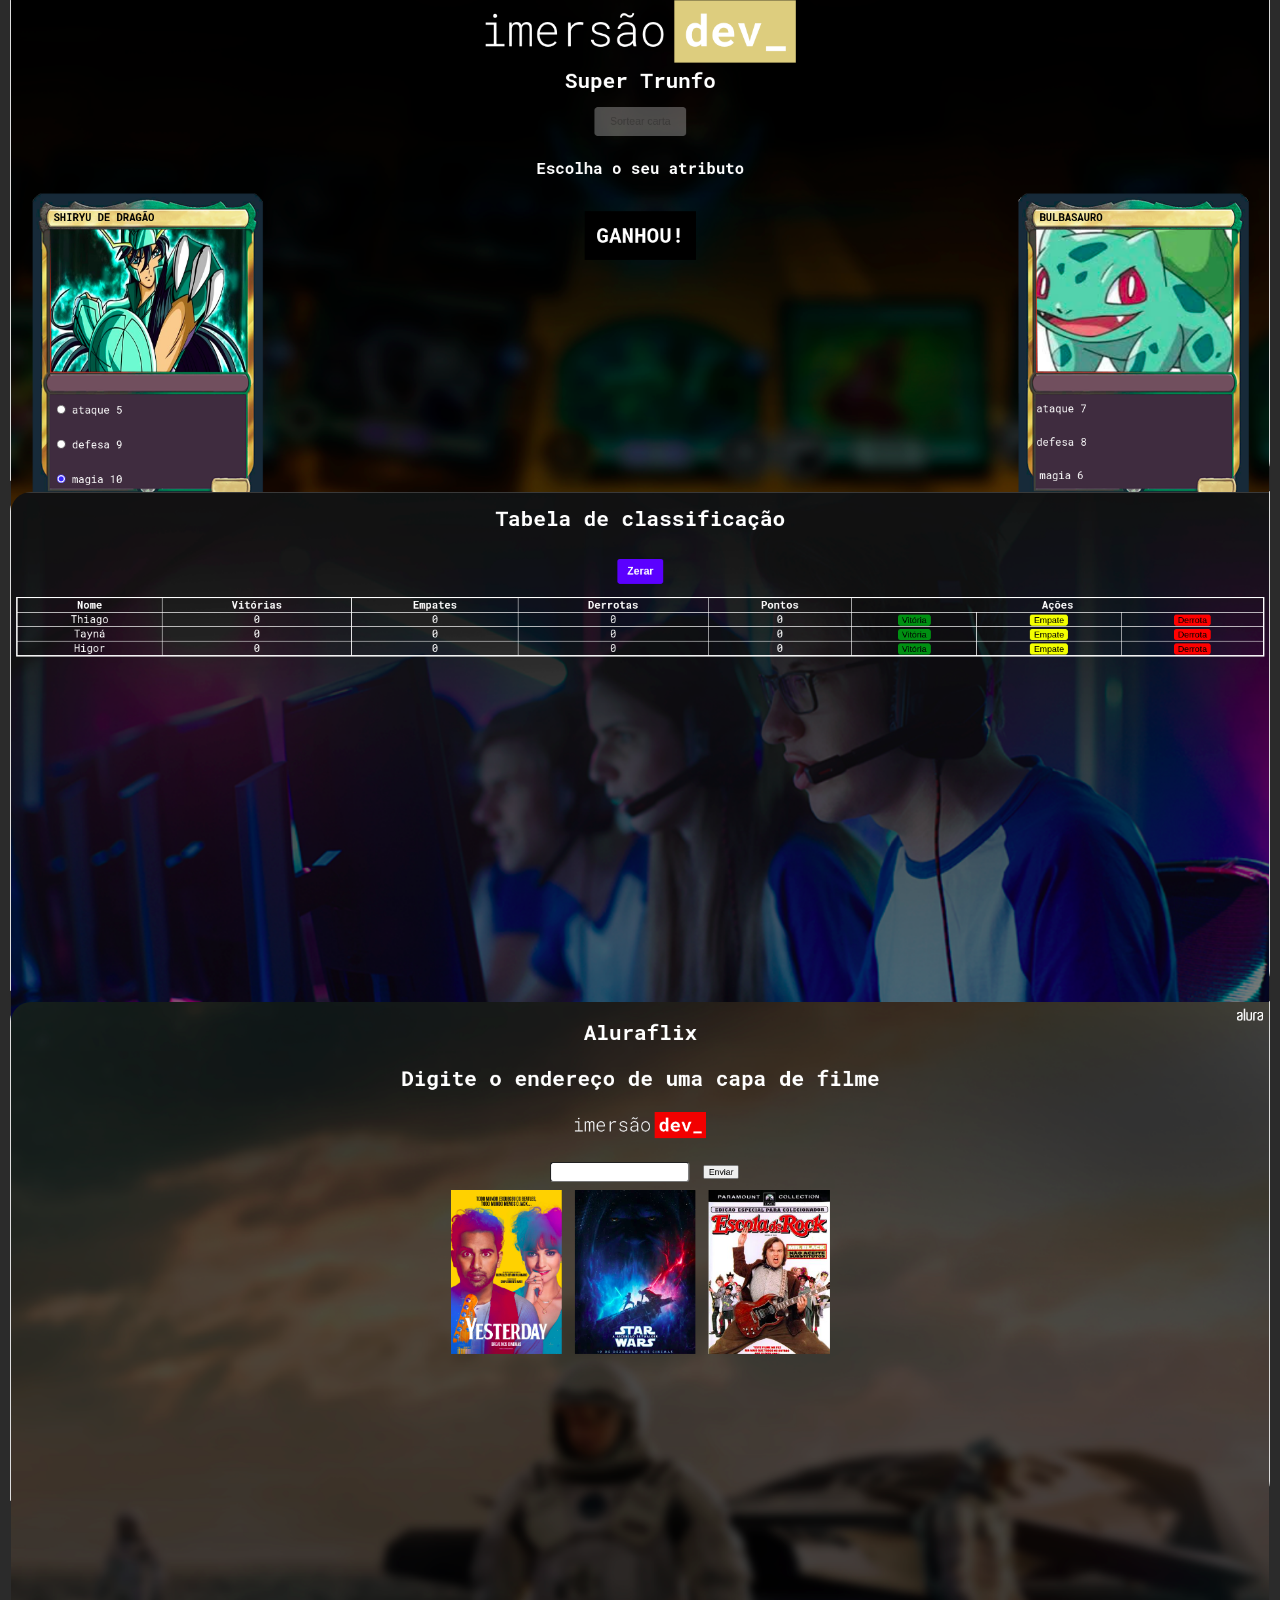
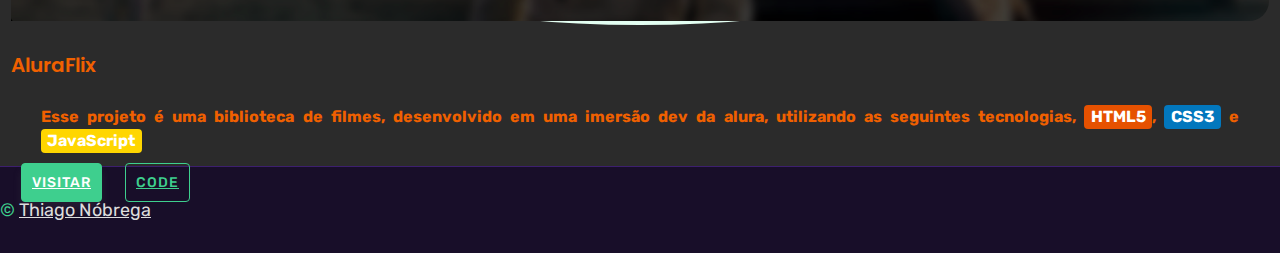
==== commit 72023a67: "modo escuro como default e adicionei projetos" ====
--- a/atividades/index2.html
+++ b/atividades/index2.html
@@ -12,15 +12,16 @@
     <!-- Bootstrap CSS -->
     <link rel="stylesheet" href="css/bootstrap.min.css">
     <link rel="stylesheet" href="css/LineIcons.css">
-    <link rel="stylesheet" href="css/main.css">    
+     
     <link rel="stylesheet" href="css/responsive.css">
     <link rel="shortcut icon" href="img/favicon.ico" type="image/x-icon">
+    <link rel="stylesheet" href="css/main.css">   
     <link rel="stylesheet" href="cafe.css">
     <script src="cafe.js"></script>
 
   </head>
   
-  <body>
+  <body class="dark">
 
     <!-- Header Section Start -->
     <header id="home" class="hero-area">    
@@ -51,8 +52,8 @@
                 <label>
                   <input id="btnn" onClick="mudaModo()" name="btnn" type="checkbox" class="toggle-dark-mode">
                   <span></span>
-                  <text><img class="sol" src="café/imagens/sol_50.png" alt="Imagem ilustrativa para sol"></text>
-                  <text><img class="lua" src="café/imagens/lua_50.png" alt="Imagem ilustrativa para lua "></text>
+                  <text><img class="lua" src="café/imagens/lua_50.png" alt="Imagem ilustrativa para lua"></text>
+                  <text><img class="sol" src="café/imagens/sol_50.png" alt="Imagem ilustrativa para sol "></text>
                 </label>
               </li>
               
@@ -88,7 +89,11 @@
 
         <div class="row" id="cards">
           <!-- Start Col -->
-          <div class="col-lg-4 col-md-6 col-xs-12">
+          
+          
+          
+          
+          <!-- <div class="col-lg-4 col-md-6 col-xs-12">
             <a href="http://thiago.epizy.com/Thiago/index.html" target="_blank">
               <div class="services-item text-center">
                 <div class="icon">
@@ -98,10 +103,19 @@
                 <p>Testanto banco de dados <span class="mysql">mysql</span> com <span class="php">PHP</span>.</p>
               </div>
             </a>
-          </div>
+          </div> -->
+
+
+
+
+
           <!-- End Col -->
           <!-- Start Col -->
-          <div class="col-lg-4 col-md-6 col-xs-12">
+          
+          
+          
+          
+          <!-- <div class="col-lg-4 col-md-6 col-xs-12">
             <a href="https://docs.google.com/presentation/d/1WZ7g_tzeRd0bDs2gj4Dr1d_1Z3ALNk3n/edit?usp=sharing&ouid=103050537932721370160&rtpof=true&sd=true" target="_blank">
               <div class="services-item text-center">
                 <div class="icon">
@@ -109,13 +123,21 @@
                 </div>
                 <h4>Atividade 2</h4>
                 <p>link para apresentação caso não funcione o que eu levei no pendrive.</p>
+                <div class="header-button">
+                  <a href="https://docs.google.com/presentation/d/1WZ7g_tzeRd0bDs2gj4Dr1d_1Z3ALNk3n/edit?usp=sharing&ouid=103050537932721370160&rtpof=true&sd=true" class="btn btn-border-visitar page-scroll" target="_blank">Visitar</a>
+                  
+                </div>
               </div>
             </a>
-          </div>
+          </div> -->
+
+
+
+
           <!-- End Col -->
           <!-- Start Col -->
           <div class="col-lg-4 col-md-6 col-xs-12">
-            <a href="https://thidoa.github.io/API-valorant/" target="_blank">
+            <!-- <a href="https://thidoa.github.io/API-valorant/" target="_blank"> -->
               <div class="services-item text-center projeto-services">
                 <div class="projeto">
                   <div class="projeto-img">
@@ -124,14 +146,110 @@
                 </div>
                 <h4>Api Valorant</h4>
                 <p>Esse é o meu primeiro projeto realizado com <span class="pyscript">PyScript</span>, desenvolvi com o intuino de conhecer essa tecnologia e praticar <span class="html">HTML5</span>, <span class="css">CSS3</span> e <span class="python">Python</span>, cosumindo uma <span class="api">API</span> que fornece os personagens, mapas e outros elementos do jogo Valorant.</p>
-                <!-- <div class="botaos">
-                  <a href="">Visitar</a>
-                  <a href="">Code</a>
-                </div> -->
-              </div>
-            </a>
-          </div>
-          
+                <div class="header-button">
+                  <a href="https://thidoa.github.io/API-valorant" class="btn btn-border-visitar page-scroll" target="_blank">Visitar</a>
+                  <a href="https://github.com/thidoa/API-valorant" class="btn btn-border-code page-scroll" target="_blank">Code</a>
+                </div>
+              </div>
+            <!-- </a> -->
+          </div>
+          
+
+          <div class="col-lg-4 col-md-6 col-xs-12">
+              <div class="services-item text-center projeto-services">
+                <div class="projeto">
+                  <div class="projeto-img">
+                    <img src="imagem/certificard.png" alt="">
+                  </div>
+                </div>
+                <h4>Certificard</h4>
+                <p>Esse projeto contem alguns desafios como conversor de moedas, adivinhações de números, super trunfo, tabela de classificação com pontos e uma biblioteca de filmes, desenvolvido em uma imersão dev da alura, utilizando as seguintes tecnologias, <span class="html">HTML5</span>, <span class="css">CSS3</span> e <span class="javascript">JavaScript</span></p>
+                <div class="header-button">
+                  <a href="https://thidoa.github.io/certificard/" class="btn btn-border-visitar page-scroll" target="_blank">Visitar</a>
+                  <a href="https://github.com/thidoa/certificard" class="btn btn-border-code page-scroll" target="_blank">Code</a>
+                </div>
+              </div>
+          </div>
+
+          <div class="col-lg-4 col-md-6 col-xs-12">
+            <div class="services-item text-center projeto-services">
+              <div class="projeto">
+                <div class="projeto-img">
+                  <img src="imagem/conversor_de_moeda_js.png" alt="">
+                </div>
+              </div>
+              <h4>Convesor de moedas</h4>
+              <p>Esse projeto converte dolar para real, desenvolvido em uma imersão dev da alura, utilizando as seguintes tecnologias, <span class="html">HTML5</span>, <span class="css">CSS3</span> e <span class="javascript">JavaScript</span></p>
+              <div class="header-button">
+                <a href="https://thidoa.github.io/Conversor-de-moeda-js/" class="btn btn-border-visitar page-scroll" target="_blank">Visitar</a>
+                <a href="https://github.com/thidoa/Conversor-de-moeda-js" class="btn btn-border-code page-scroll" target="_blank">Code</a>
+              </div>
+            </div>
+          </div>
+
+          <div class="col-lg-4 col-md-6 col-xs-12">
+            <div class="services-item text-center projeto-services">
+              <div class="projeto">
+                <div class="projeto-img">
+                  <img src="imagem/mentalista.png" alt="">
+                </div>
+              </div>
+              <h4>Mentalista</h4>
+              <p>Esse projeto é um jogo de adivinhação de números, desenvolvido em uma imersão dev da alura, utilizando as seguintes tecnologias, <span class="html">HTML5</span>, <span class="css">CSS3</span> e <span class="javascript">JavaScript</span></p>
+              <div class="header-button">
+                <a href="https://thidoa.github.io/mentalista/" class="btn btn-border-visitar page-scroll" target="_blank">Visitar</a>
+                <a href="https://github.com/thidoa/mentalista" class="btn btn-border-code page-scroll" target="_blank">Code</a>
+              </div>
+            </div>
+          </div>
+
+          <div class="col-lg-4 col-md-6 col-xs-12">
+            <div class="services-item text-center projeto-services">
+              <div class="projeto">
+                <div class="projeto-img">
+                  <img src="imagem/super_trunfo.png" alt="">
+                </div>
+              </div>
+              <h4>Super Trunfo</h4>
+              <p>Esse projeto é um jogo de super trunfo com cartas de pokemon, desenvolvido em uma imersão dev da alura, utilizando as seguintes tecnologias, <span class="html">HTML5</span>, <span class="css">CSS3</span> e <span class="javascript">JavaScript</span></p>
+              <div class="header-button">
+                <a href="https://thidoa.github.io/super-trunfo/" class="btn btn-border-visitar page-scroll" target="_blank">Visitar</a>
+                <a href="https://github.com/thidoa/super-trunfo" class="btn btn-border-code page-scroll" target="_blank">Code</a>
+              </div>
+            </div>
+          </div>
+
+          <div class="col-lg-4 col-md-6 col-xs-12">
+            <div class="services-item text-center projeto-services">
+              <div class="projeto">
+                <div class="projeto-img">
+                  <img src="imagem/tabela_classificacao.png" alt="">
+                </div>
+              </div>
+              <h4>Tabela de classificação</h4>
+              <p>Esse projeto é uma tebela de classificação de pontos de uma partida, desenvolvido em uma imersão dev da alura, utilizando as seguintes tecnologias, <span class="html">HTML5</span>, <span class="css">CSS3</span> e <span class="javascript">JavaScript</span></p>
+              <div class="header-button">
+                <a href="https://thidoa.github.io/tabela-classificacao/" class="btn btn-border-visitar page-scroll" target="_blank">Visitar</a>
+                <a href="https://github.com/thidoa/tabela-classificacao" class="btn btn-border-code page-scroll" target="_blank">Code</a>
+              </div>
+            </div>
+          </div>
+
+          <div class="col-lg-4 col-md-6 col-xs-12">
+            <div class="services-item text-center projeto-services">
+              <div class="projeto">
+                <div class="projeto-img">
+                  <img src="imagem/aluraflix.png" alt="">
+                </div>
+              </div>
+              <h4>AluraFlix</h4>
+              <p>Esse projeto é uma biblioteca de filmes, desenvolvido em uma imersão dev da alura, utilizando as seguintes tecnologias, <span class="html">HTML5</span>, <span class="css">CSS3</span> e <span class="javascript">JavaScript</span></p>
+              <div class="header-button">
+                <a href="https://thidoa.github.io/aluraflix/" class="btn btn-border-visitar page-scroll" target="_blank">Visitar</a>
+                <a href="https://github.com/thidoa/aluraflix" class="btn btn-border-code page-scroll" target="_blank">Code</a>
+              </div>
+            </div>
+          </div>
           <!-- End Col -->
 
         </div>
--- a/atividades/css/main.css
+++ b/atividades/css/main.css
@@ -477,13 +477,19 @@
    About 
    ========================================================================== */
 #services .services-item {
+  display: flex;
   padding: 60px 30px;
   border: 1px solid #ddd;
   -moz-transition: all .8s ease;
   -webkit-transition: all .8s ease;
   transition: all .8s ease; 
   border-radius: 20px 0px;
-  height: 440px;
+  height: 500px;
+  flex-direction: column;
+    justify-content: space-between;
+  /* display: flex;
+  flex-direction: column;
+  justify-content: space-between; */
 }
   #services .services-item:hover {
     /* border: 1px solid #3ecf8e; */
@@ -546,8 +552,53 @@
     vertical-align: baseline;
   } 
 
+  .btn-border-visitar {
+    cursor: pointer;
+    background-color: #3ecf8e;
+    border: 1px solid #3ecf8e;
+    color: #fff;
+    box-shadow: 0px 8px 9px 0px #605e5e2b;
+    padding: 10px;
+    margin: 10px;
+  }
+  
+  .btn-border-visitar:hover {
+    color: #3ecf8e;
+    background-color: transparent;
+    border-color: #3ecf8e;
+    transform: translateY(-2px); 
+  }
+
+  .btn-border-code {
+    border-style: solid;
+    border-width: 1px;
+    cursor: pointer;
+    background-color: transparent;
+    border-color: #3ecf8e;
+    color: #3ecf8e;
+    padding: 10px; 
+    margin: 10px;
+  }
+  
+  .btn-border-code:hover {
+    box-shadow: 0px 8px 9px 0px rgba(96, 94, 94, 0.17);
+    transform: translateY(-2px); 
+  }
+  /* #services .services-item .links {
+    display: flex;
+    align-items: center;
+    justify-content: space-between;
+    width: 100%;
+  }
+
+  #services .services-item .links a {
+    width: 100%;
+    text-align: center;
+  } */
+
 #services .projeto-services {
   padding: 0px !important;
+  margin: 10px;
   border: 1px solid #ddd;
   -moz-transition: all .8s ease;
   -webkit-transition: all .8s ease;
@@ -563,16 +614,25 @@
   color: #F06000;
 } 
 
-/* #services .botaos {
+#services .botaos {
   display: flex;
-  width: 60%;
+  align-items: center;
+  width: 100%;
+  padding: 10px;
+  margin-bottom: 10px;
   justify-content: space-between;
+  gap: 8px;
+  /* border: 1px dashed red; */
 }
 
 #services .botaos a {
   text-align: center;
   width: 100%;
-} */
+  color: #F06000;
+  border-radius: 3px;
+  border: 1px solid #F06000;
+}
+
 
 @keyframes pulse-border {
   0% {
@@ -736,6 +796,10 @@
   background-color: #FDA703;
 }
 
+.text-center .javascript {
+  background-color: #FFD600;
+}
+
 .text-center .api {
   background-color: #4343BF;
 }
--- a/atividades/cafe.css
+++ b/atividades/cafe.css
@@ -0,0 +1,81 @@
+* {
+    margin: 0;
+    padding: 0;
+    box-sizing: border-box;
+}
+/* 
+body {
+    display: flex;
+    justify-content: center;
+    align-items: center;
+    min-height: 100vh;
+    background: radial-gradient(#555, #292929);
+} */
+
+
+label {
+    position: relative;
+    left: 150px;
+    width: 200px;
+    height: 50px;
+    background: #3e3e3e;
+    box-shadow: 0 0 0 4px #303030;
+    border-radius: 75px;
+    cursor: pointer;
+    display: flex;
+    justify-content: center;
+    align-items: center;
+}
+
+label input {
+    appearance: none;
+}
+
+label span {
+    position: absolute;
+    left: 0;
+    width: 150px;
+    height: 50px;
+    background: url(café/imagens/Coffee_02.png);
+    background-size: auto 50px;
+    background-repeat: no-repeat;
+    transition: 1.5s;
+    transform: rotate(-180deg);
+    transform-origin: 25px;
+}
+
+label input:checked ~ span {
+    left: 150px;
+    background: url(café/imagens/Coffee_01.png);
+    background-size: auto 50px;
+    background-repeat: no-repeat;
+    transform: rotate(360deg);
+}
+
+label text {
+    position: absolute;
+    left: -60px;
+    /*font-family: consolas;*/
+    color: #fff;
+    /*font-size: 3em;*/
+    filter: drop-shadow(0 0 15px #fff) drop-shadow(0 0 35px yellow);
+    transition: 1.5s;
+}
+
+label input:checked ~ text {
+    color: #8f8f8f;
+    filter: none;
+}
+
+label text:last-child {
+    position: absolute;
+    left: initial;
+    right: -50px;
+    color: #8f8f8f;
+    filter: none;
+}
+
+label input:checked ~ text:last-child {
+    filter: drop-shadow(0 0 15px #fff) drop-shadow(0 0 35px blue);
+    color: #fff;
+}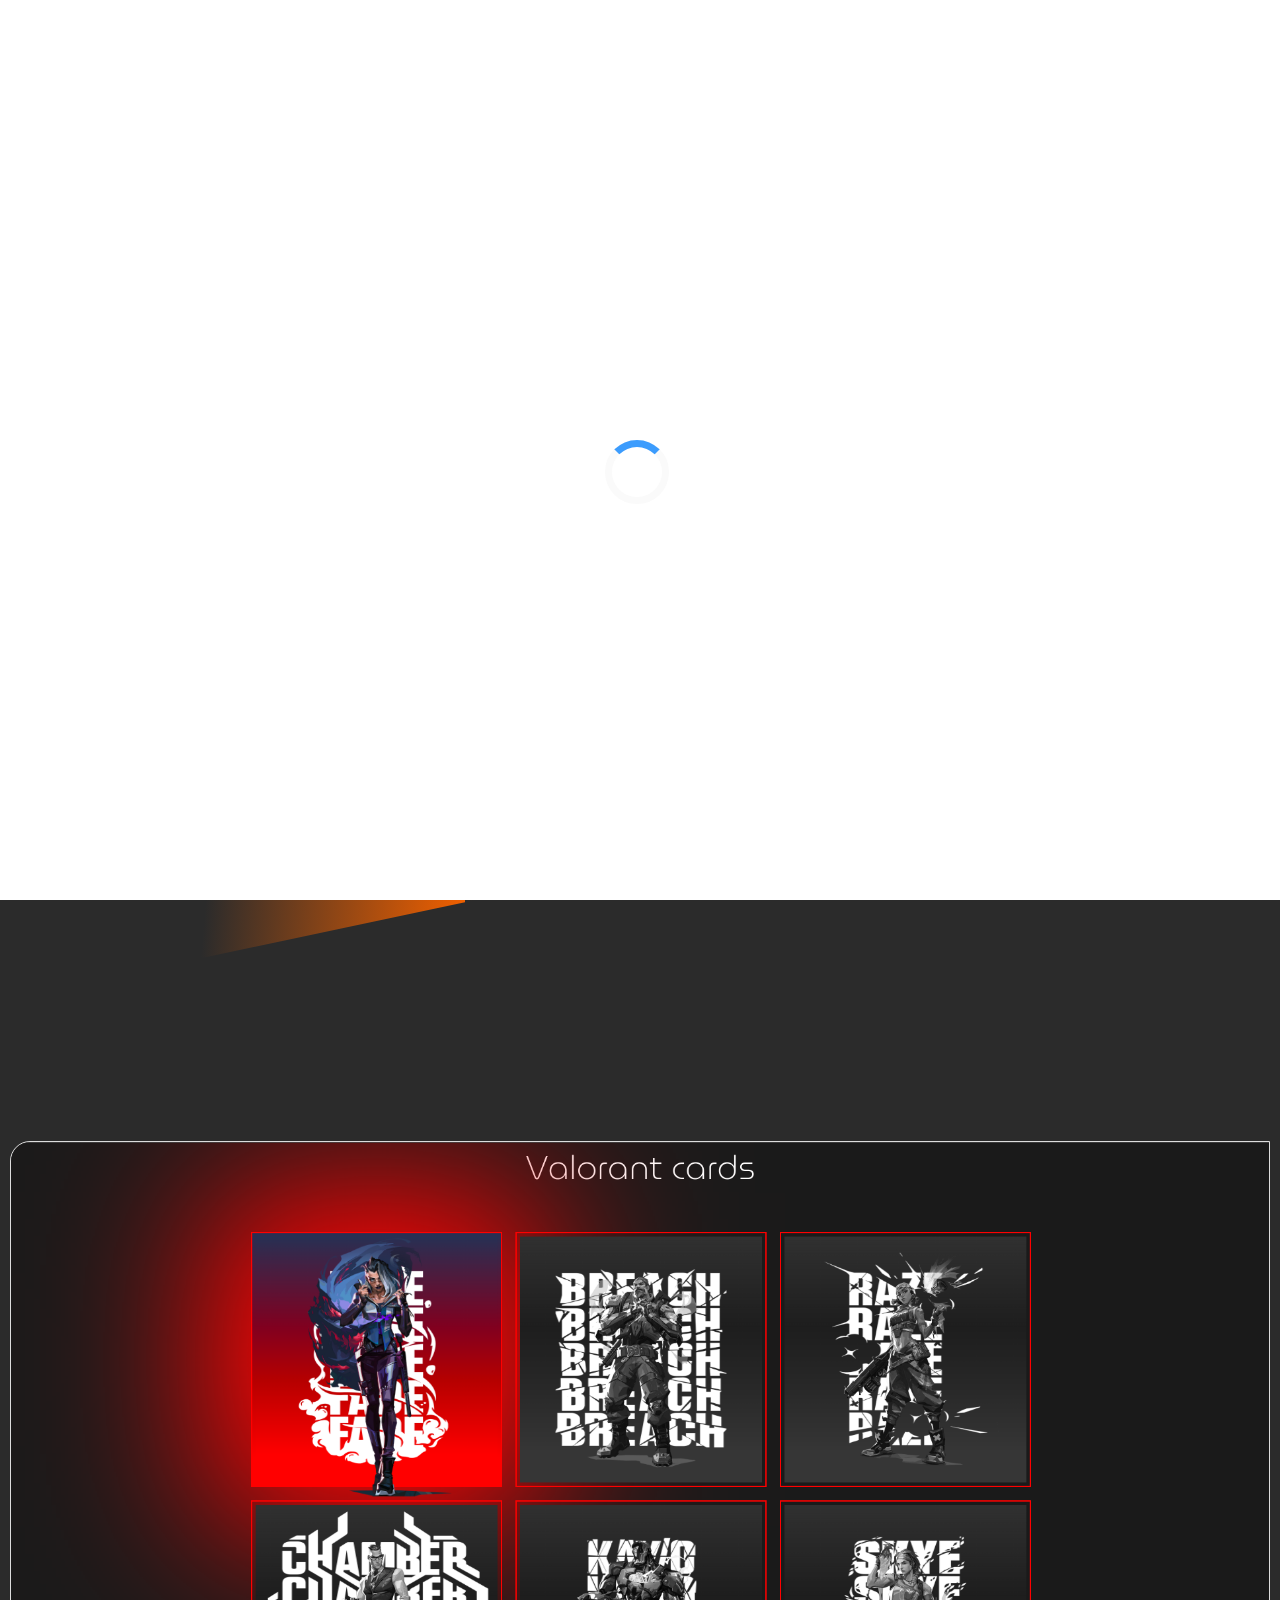
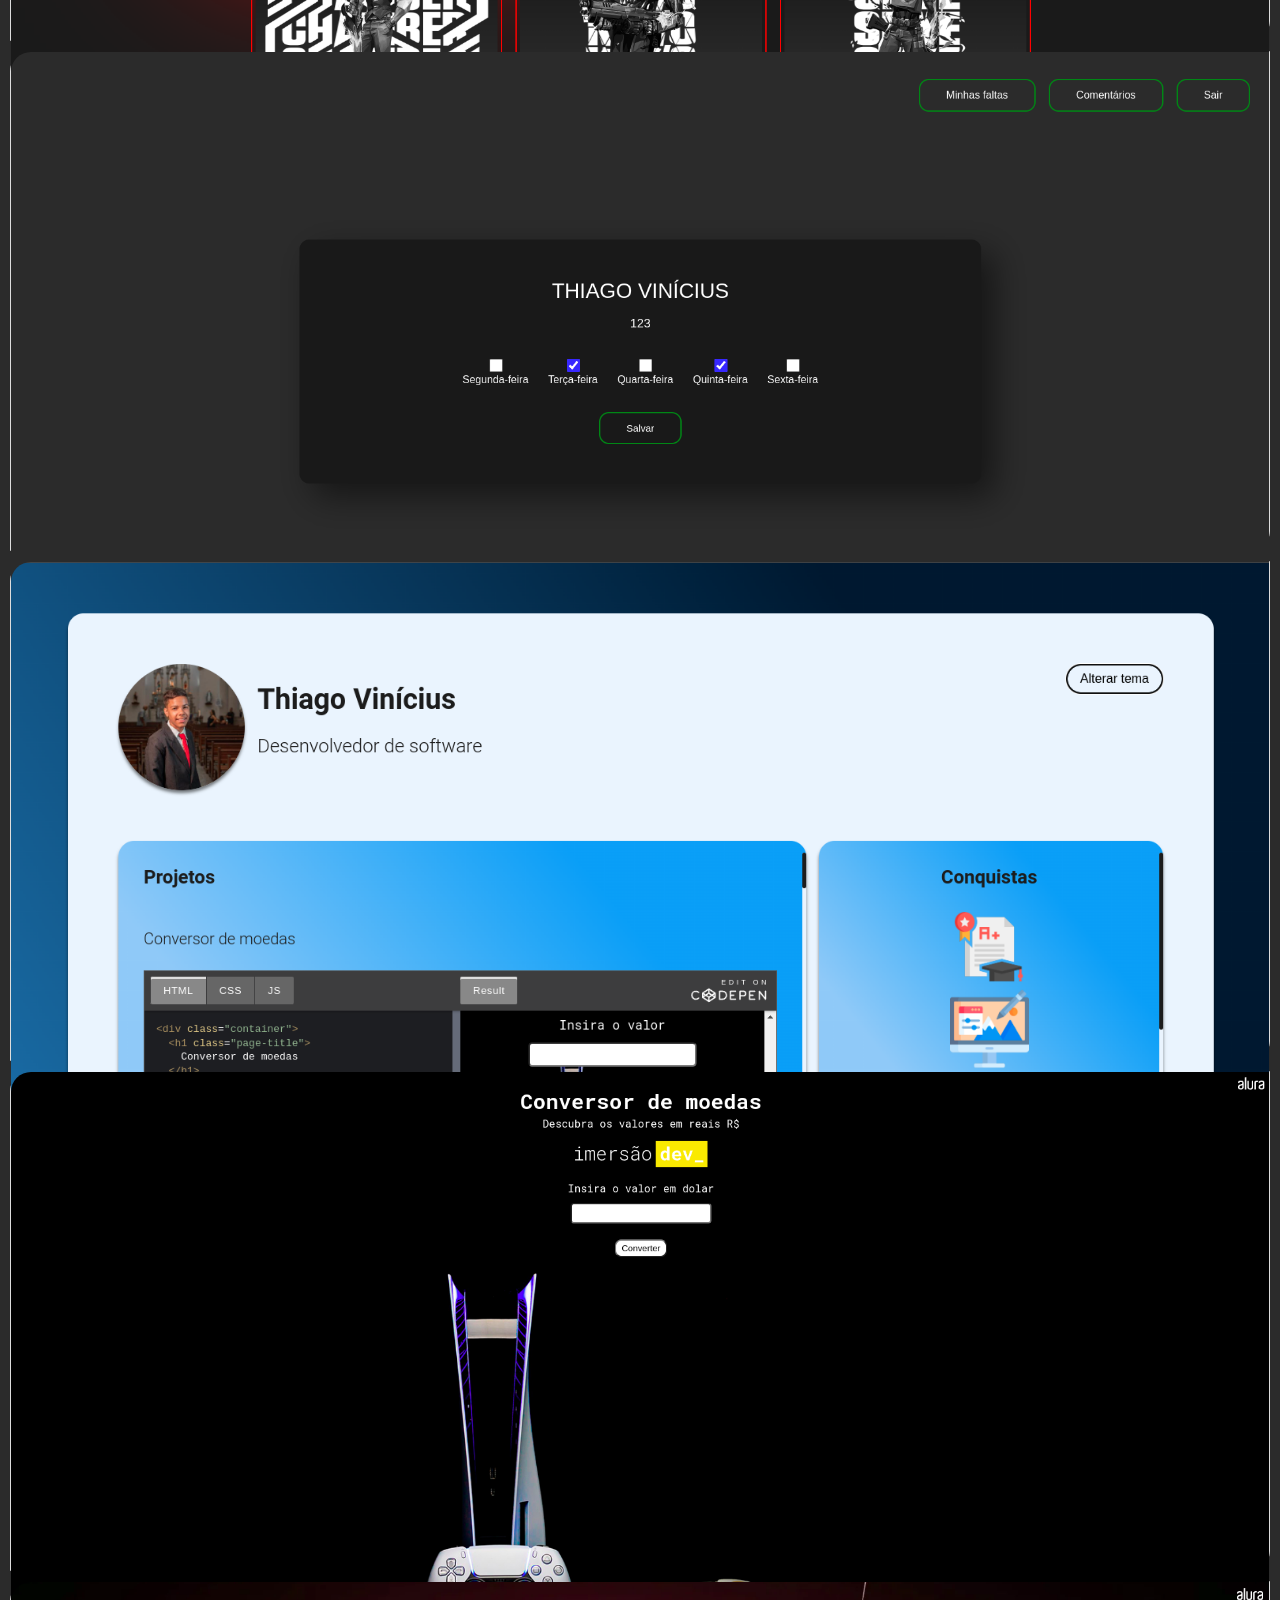
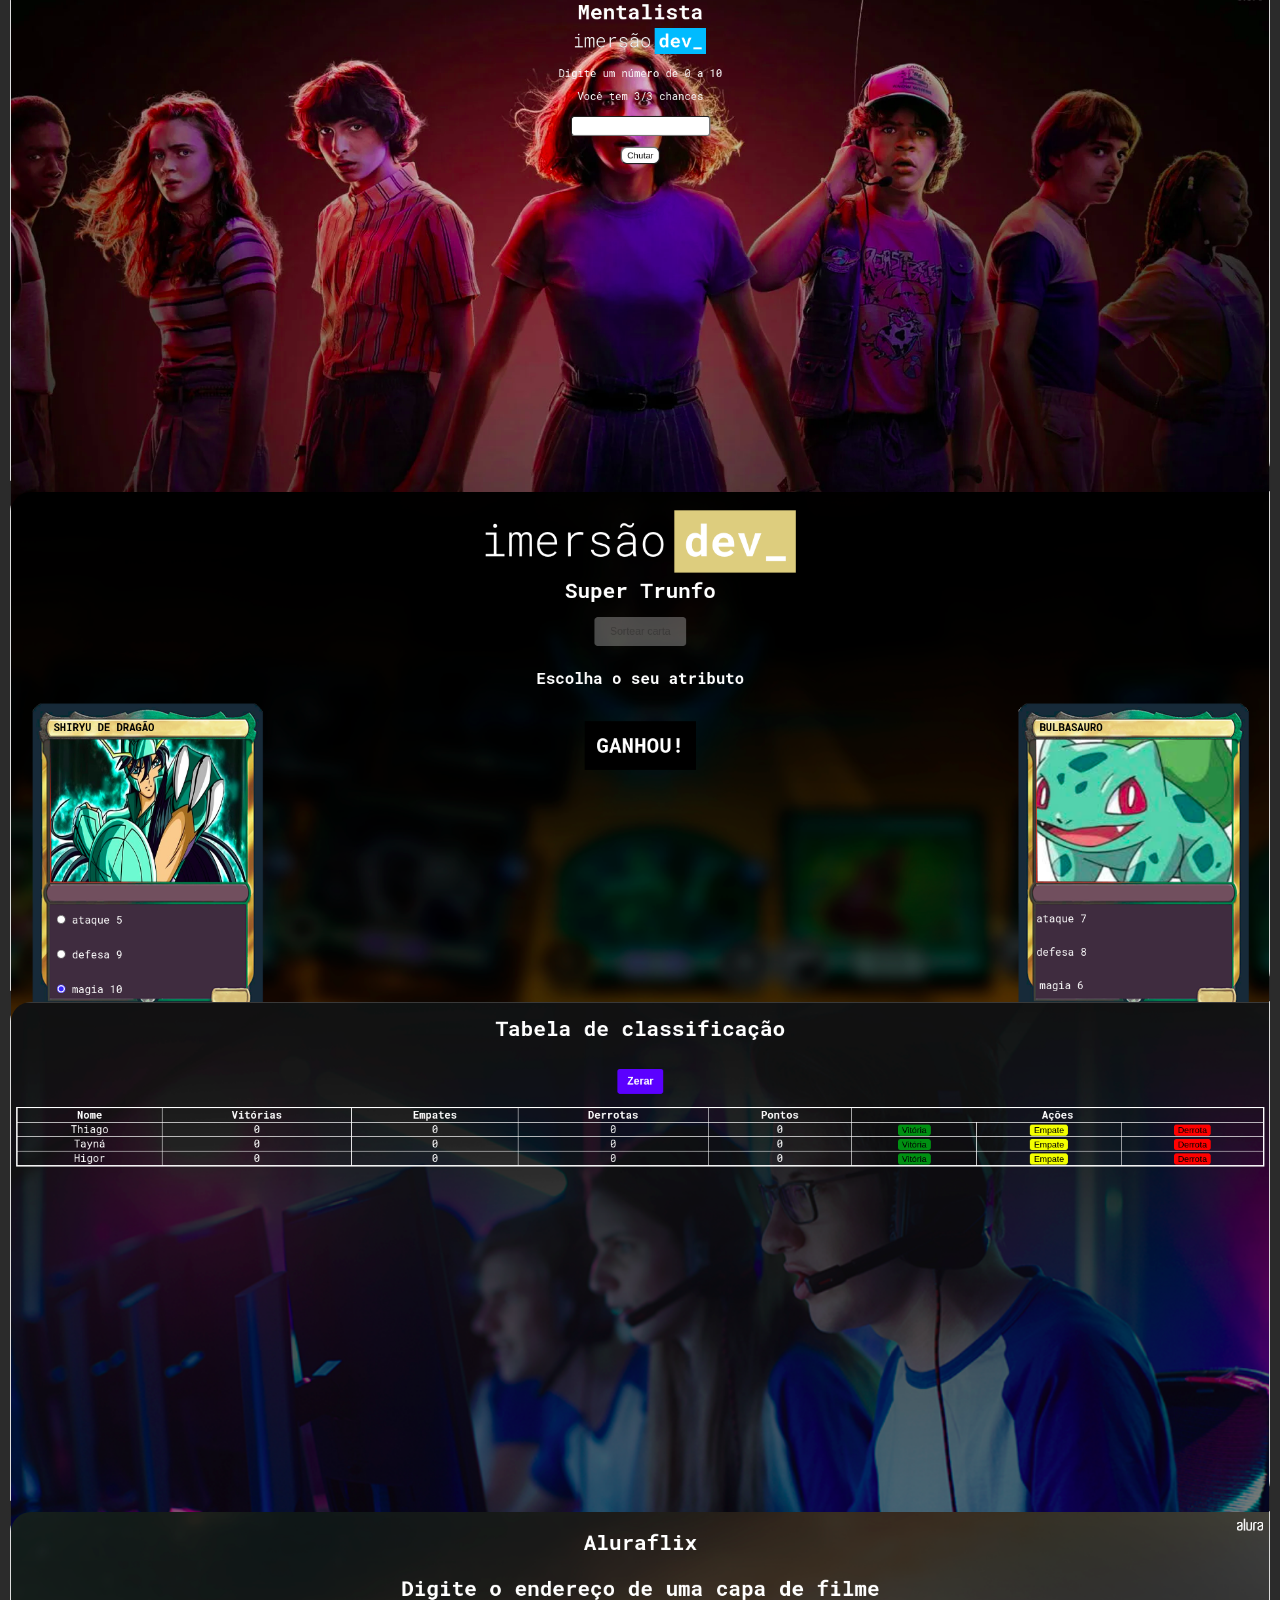
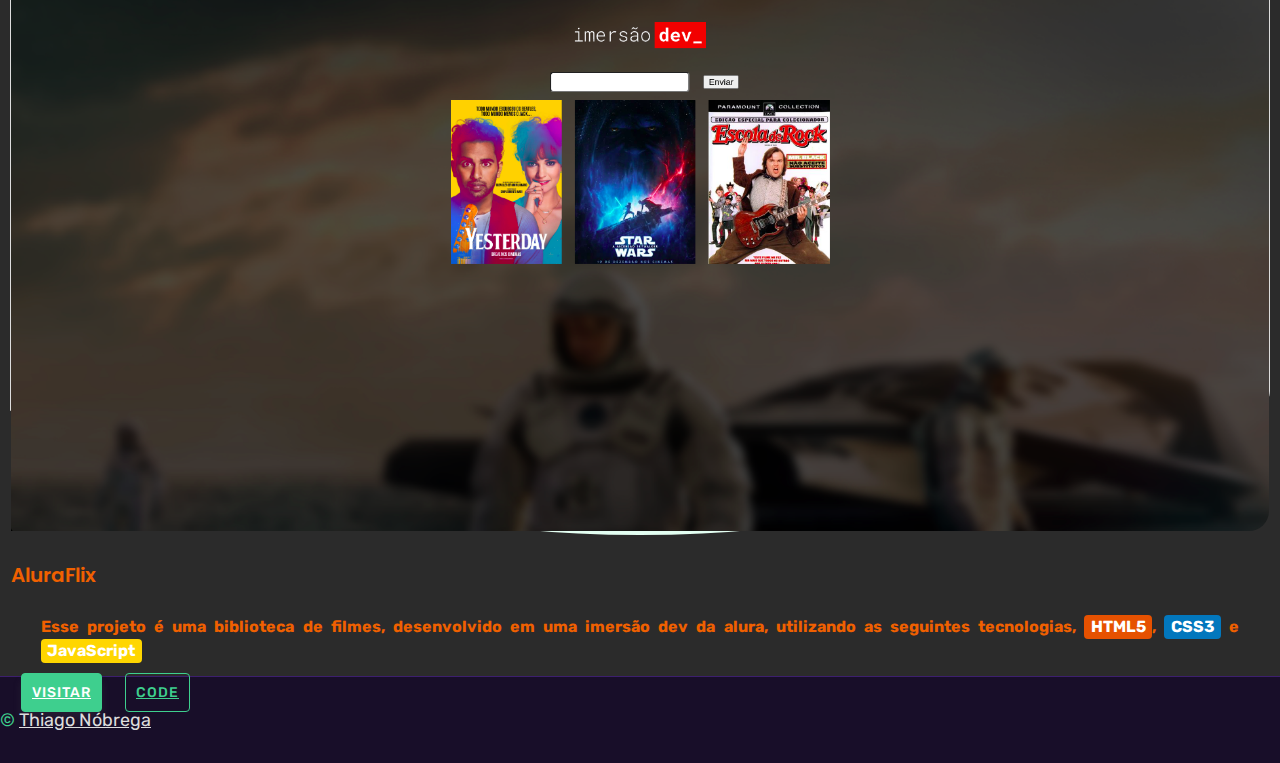
==== commit fb3a393b: "Adicionei projeto refeitório" ====
--- a/atividades/index2.html
+++ b/atividades/index2.html
@@ -145,10 +145,28 @@
                   </div>
                 </div>
                 <h4>Api Valorant</h4>
-                <p>Esse é o meu primeiro projeto realizado com <span class="pyscript">PyScript</span>, desenvolvi com o intuino de conhecer essa tecnologia e praticar <span class="html">HTML5</span>, <span class="css">CSS3</span> e <span class="python">Python</span>, cosumindo uma <span class="api">API</span> que fornece os personagens, mapas e outros elementos do jogo Valorant.</p>
+                <p>Esse é o meu primeiro projeto realizado com <span class="pyscript">PyScript</span>, desenvolvi com o intuito de conhecer essa tecnologia e praticar <span class="html">HTML5</span>, <span class="css">CSS3</span> e <span class="python">Python</span>, consumindo uma <span class="api">API</span> que fornece os personagens, mapas e outros elementos do jogo Valorant.</p>
                 <div class="header-button">
                   <a href="https://thidoa.github.io/API-valorant" class="btn btn-border-visitar page-scroll" target="_blank">Visitar</a>
                   <a href="https://github.com/thidoa/API-valorant" class="btn btn-border-code page-scroll" target="_blank">Code</a>
+                </div>
+              </div>
+            <!-- </a> -->
+          </div>
+
+          <div class="col-lg-4 col-md-6 col-xs-12">
+            <!-- <a href="https://thidoa.github.io/API-valorant/" target="_blank"> -->
+              <div class="services-item text-center projeto-services">
+                <div class="projeto">
+                  <div class="projeto-img">
+                    <img src="imagem/refeitorio-tela-inicial.png" alt="">
+                  </div>
+                </div>
+                <h4>Site Refeitório</h4>
+                <p>Projeto desenvolvido no IFPB para um controle de quentinhas do campus, desenvolvido com <span class="django">Django</span>, framework web <span class="python">Python</span></p>
+                <div class="header-button">
+                  <a href="https://thidoa.github.io/demonstrativo-refeitorio/" class="btn btn-border-visitar page-scroll" target="_blank">Visitar</a>
+                  <a href="https://github.com/thidoa/refeitorio" class="btn btn-border-code page-scroll" target="_blank">Code</a>
                 </div>
               </div>
             <!-- </a> -->
--- a/atividades/css/main.css
+++ b/atividades/css/main.css
@@ -810,4 +810,8 @@
 
 .text-center .php {
   background-color: #4788C7;
+}
+
+.text-center .django {
+  background-color: #0c4b33;
 }